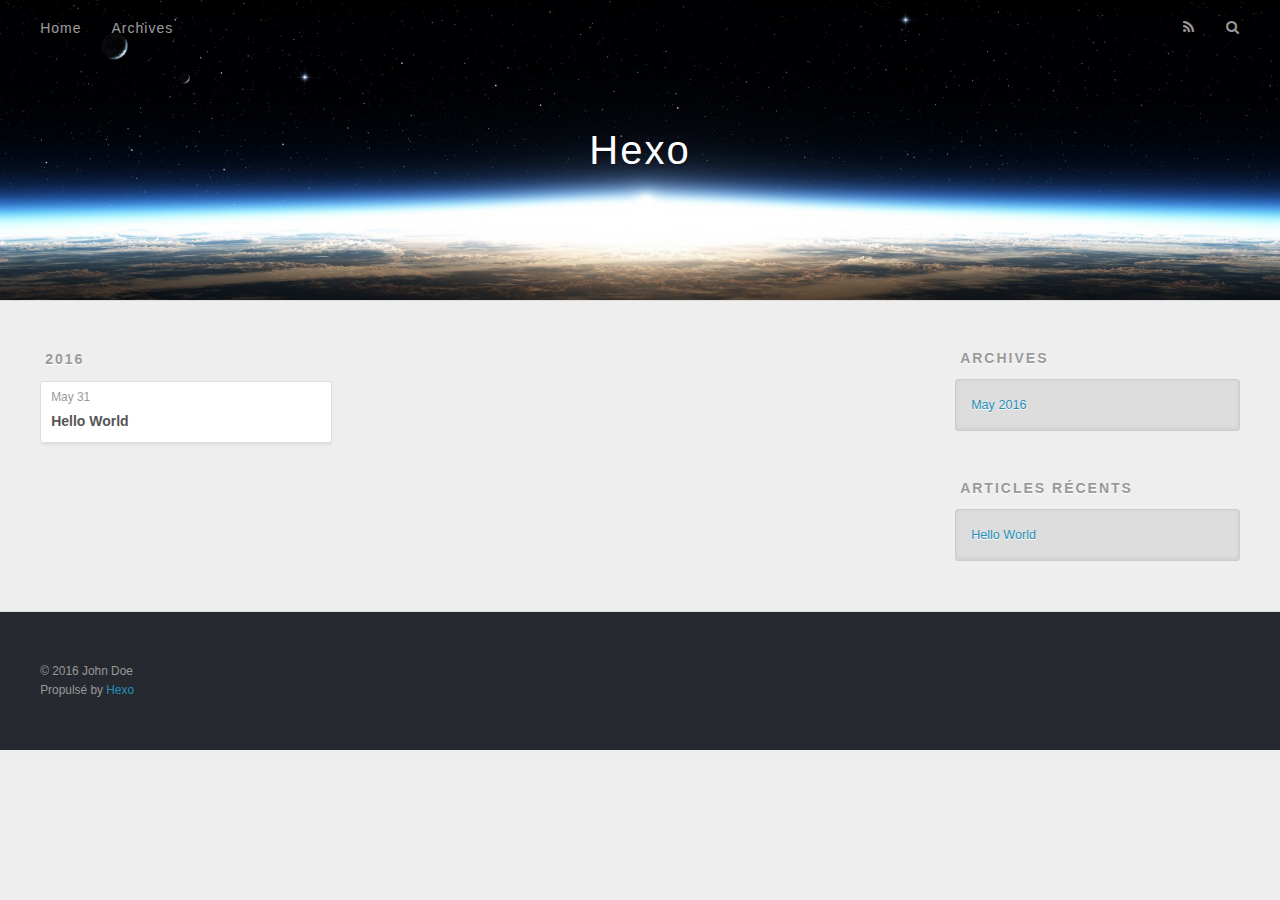
==== archives/index.html @ 03476de6 "Site updated: 2016-05-31 13:14:20" ====
<!DOCTYPE html>
<html>
<head>
  <meta charset="utf-8">
  
  <title>Archives | Hexo</title>
  <meta name="viewport" content="width=device-width, initial-scale=1, maximum-scale=1">
  <meta name="description">
<meta property="og:type" content="website">
<meta property="og:title" content="Hexo">
<meta property="og:url" content="http://yoursite.com/archives/index.html">
<meta property="og:site_name" content="Hexo">
<meta property="og:description">
<meta name="twitter:card" content="summary">
<meta name="twitter:title" content="Hexo">
<meta name="twitter:description">
  
    <link rel="alternate" href="/atom.xml" title="Hexo" type="application/atom+xml">
  
  
    <link rel="icon" href="/favicon.png">
  
  
    <link href="//fonts.googleapis.com/css?family=Source+Code+Pro" rel="stylesheet" type="text/css">
  
  <link rel="stylesheet" href="/css/style.css">
  

</head>

<body>
  <div id="container">
    <div id="wrap">
      <header id="header">
  <div id="banner"></div>
  <div id="header-outer" class="outer">
    <div id="header-title" class="inner">
      <h1 id="logo-wrap">
        <a href="/" id="logo">Hexo</a>
      </h1>
      
    </div>
    <div id="header-inner" class="inner">
      <nav id="main-nav">
        <a id="main-nav-toggle" class="nav-icon"></a>
        
          <a class="main-nav-link" href="/">Home</a>
        
          <a class="main-nav-link" href="/archives">Archives</a>
        
      </nav>
      <nav id="sub-nav">
        
          <a id="nav-rss-link" class="nav-icon" href="/atom.xml" title="Flux RSS"></a>
        
        <a id="nav-search-btn" class="nav-icon" title="Rechercher"></a>
      </nav>
      <div id="search-form-wrap">
        <form action="//google.com/search" method="get" accept-charset="UTF-8" class="search-form"><input type="search" name="q" results="0" class="search-form-input" placeholder="Search"><button type="submit" class="search-form-submit">&#xF002;</button><input type="hidden" name="sitesearch" value="http://yoursite.com"></form>
      </div>
    </div>
  </div>
</header>
      <div class="outer">
        <section id="main">
  
  
    
    
      
      
      <section class="archives-wrap">
        <div class="archive-year-wrap">
          <a href="/archives/2016" class="archive-year">2016</a>
        </div>
        <div class="archives">
    
    <article class="archive-article archive-type-post">
  <div class="archive-article-inner">
    <header class="archive-article-header">
      <a href="/2016/05/31/hello-world/" class="archive-article-date">
  <time datetime="2016-05-31T04:26:04.000Z" itemprop="datePublished">May 31</time>
</a>
      
  
    <h1 itemprop="name">
      <a class="archive-article-title" href="/2016/05/31/hello-world/">Hello World</a>
    </h1>
  

    </header>
  </div>
</article>
  
  
    </div></section>
  

</section>
        
          <aside id="sidebar">
  
    

  
    

  
    
  
    
  <div class="widget-wrap">
    <h3 class="widget-title">Archives</h3>
    <div class="widget">
      <ul class="archive-list"><li class="archive-list-item"><a class="archive-list-link" href="/archives/2016/05/">May 2016</a></li></ul>
    </div>
  </div>


  
    
  <div class="widget-wrap">
    <h3 class="widget-title">Articles récents</h3>
    <div class="widget">
      <ul>
        
          <li>
            <a href="/2016/05/31/hello-world/">Hello World</a>
          </li>
        
      </ul>
    </div>
  </div>

  
</aside>
        
      </div>
      <footer id="footer">
  
  <div class="outer">
    <div id="footer-info" class="inner">
      &copy; 2016 John Doe<br>
      Propulsé by <a href="http://hexo.io/" target="_blank">Hexo</a>
    </div>
  </div>
</footer>
    </div>
    <nav id="mobile-nav">
  
    <a href="/" class="mobile-nav-link">Home</a>
  
    <a href="/archives" class="mobile-nav-link">Archives</a>
  
</nav>
    

<script src="//ajax.googleapis.com/ajax/libs/jquery/2.0.3/jquery.min.js"></script>


  <link rel="stylesheet" href="/fancybox/jquery.fancybox.css">
  <script src="/fancybox/jquery.fancybox.pack.js"></script>


<script src="/js/script.js"></script>

  </div>
</body>
</html>
---- css/style.css ----
body {
  width: 100%;
}
body:before,
body:after {
  content: "";
  display: table;
}
body:after {
  clear: both;
}
html,
body,
div,
span,
applet,
object,
iframe,
h1,
h2,
h3,
h4,
h5,
h6,
p,
blockquote,
pre,
a,
abbr,
acronym,
address,
big,
cite,
code,
del,
dfn,
em,
img,
ins,
kbd,
q,
s,
samp,
small,
strike,
strong,
sub,
sup,
tt,
var,
dl,
dt,
dd,
ol,
ul,
li,
fieldset,
form,
label,
legend,
table,
caption,
tbody,
tfoot,
thead,
tr,
th,
td {
  margin: 0;
  padding: 0;
  border: 0;
  outline: 0;
  font-weight: inherit;
  font-style: inherit;
  font-family: inherit;
  font-size: 100%;
  vertical-align: baseline;
}
body {
  line-height: 1;
  color: #000;
  background: #fff;
}
ol,
ul {
  list-style: none;
}
table {
  border-collapse: separate;
  border-spacing: 0;
  vertical-align: middle;
}
caption,
th,
td {
  text-align: left;
  font-weight: normal;
  vertical-align: middle;
}
a img {
  border: none;
}
input,
button {
  margin: 0;
  padding: 0;
}
input::-moz-focus-inner,
button::-moz-focus-inner {
  border: 0;
  padding: 0;
}
@font-face {
  font-family: FontAwesome;
  font-style: normal;
  font-weight: normal;
  src: url("fonts/fontawesome-webfont.eot?v=#4.0.3");
  src: url("fonts/fontawesome-webfont.eot?#iefix&v=#4.0.3") format("embedded-opentype"), url("fonts/fontawesome-webfont.woff?v=#4.0.3") format("woff"), url("fonts/fontawesome-webfont.ttf?v=#4.0.3") format("truetype"), url("fonts/fontawesome-webfont.svg#fontawesomeregular?v=#4.0.3") format("svg");
}
html,
body,
#container {
  height: 100%;
}
body {
  background: #eee;
  font: 14px "Helvetica Neue", Helvetica, Arial, sans-serif;
  -webkit-text-size-adjust: 100%;
}
.outer {
  max-width: 1220px;
  margin: 0 auto;
  padding: 0 20px;
}
.outer:before,
.outer:after {
  content: "";
  display: table;
}
.outer:after {
  clear: both;
}
.inner {
  display: inline;
  float: left;
  width: 98.33333333333333%;
  margin: 0 0.833333333333333%;
}
.left,
.alignleft {
  float: left;
}
.right,
.alignright {
  float: right;
}
.clear {
  clear: both;
}
#container {
  position: relative;
}
.mobile-nav-on {
  overflow: hidden;
}
#wrap {
  height: 100%;
  width: 100%;
  position: absolute;
  top: 0;
  left: 0;
  -webkit-transition: 0.2s ease-out;
  -moz-transition: 0.2s ease-out;
  -ms-transition: 0.2s ease-out;
  transition: 0.2s ease-out;
  z-index: 1;
  background: #eee;
}
.mobile-nav-on #wrap {
  left: 280px;
}
@media screen and (min-width: 768px) {
  #main {
    display: inline;
    float: left;
    width: 73.33333333333333%;
    margin: 0 0.833333333333333%;
  }
}
.article-date,
.article-category-link,
.archive-year,
.widget-title {
  text-decoration: none;
  text-transform: uppercase;
  letter-spacing: 2px;
  color: #999;
  margin-bottom: 1em;
  margin-left: 5px;
  line-height: 1em;
  text-shadow: 0 1px #fff;
  font-weight: bold;
}
.article-inner,
.archive-article-inner {
  background: #fff;
  -webkit-box-shadow: 1px 2px 3px #ddd;
  box-shadow: 1px 2px 3px #ddd;
  border: 1px solid #ddd;
  -webkit-border-radius: 3px;
  border-radius: 3px;
}
.article-entry h1,
.widget h1 {
  font-size: 2em;
}
.article-entry h2,
.widget h2 {
  font-size: 1.5em;
}
.article-entry h3,
.widget h3 {
  font-size: 1.3em;
}
.article-entry h4,
.widget h4 {
  font-size: 1.2em;
}
.article-entry h5,
.widget h5 {
  font-size: 1em;
}
.article-entry h6,
.widget h6 {
  font-size: 1em;
  color: #999;
}
.article-entry hr,
.widget hr {
  border: 1px dashed #ddd;
}
.article-entry strong,
.widget strong {
  font-weight: bold;
}
.article-entry em,
.widget em,
.article-entry cite,
.widget cite {
  font-style: italic;
}
.article-entry sup,
.widget sup,
.article-entry sub,
.widget sub {
  font-size: 0.75em;
  line-height: 0;
  position: relative;
  vertical-align: baseline;
}
.article-entry sup,
.widget sup {
  top: -0.5em;
}
.article-entry sub,
.widget sub {
  bottom: -0.2em;
}
.article-entry small,
.widget small {
  font-size: 0.85em;
}
.article-entry acronym,
.widget acronym,
.article-entry abbr,
.widget abbr {
  border-bottom: 1px dotted;
}
.article-entry ul,
.widget ul,
.article-entry ol,
.widget ol,
.article-entry dl,
.widget dl {
  margin: 0 20px;
  line-height: 1.6em;
}
.article-entry ul ul,
.widget ul ul,
.article-entry ol ul,
.widget ol ul,
.article-entry ul ol,
.widget ul ol,
.article-entry ol ol,
.widget ol ol {
  margin-top: 0;
  margin-bottom: 0;
}
.article-entry ul,
.widget ul {
  list-style: disc;
}
.article-entry ol,
.widget ol {
  list-style: decimal;
}
.article-entry dt,
.widget dt {
  font-weight: bold;
}
#header {
  height: 300px;
  position: relative;
  border-bottom: 1px solid #ddd;
}
#header:before,
#header:after {
  content: "";
  position: absolute;
  left: 0;
  right: 0;
  height: 40px;
}
#header:before {
  top: 0;
  background: -webkit-linear-gradient(rgba(0,0,0,0.2), transparent);
  background: -moz-linear-gradient(rgba(0,0,0,0.2), transparent);
  background: -ms-linear-gradient(rgba(0,0,0,0.2), transparent);
  background: linear-gradient(rgba(0,0,0,0.2), transparent);
}
#header:after {
  bottom: 0;
  background: -webkit-linear-gradient(transparent, rgba(0,0,0,0.2));
  background: -moz-linear-gradient(transparent, rgba(0,0,0,0.2));
  background: -ms-linear-gradient(transparent, rgba(0,0,0,0.2));
  background: linear-gradient(transparent, rgba(0,0,0,0.2));
}
#header-outer {
  height: 100%;
  position: relative;
}
#header-inner {
  position: relative;
  overflow: hidden;
}
#banner {
  position: absolute;
  top: 0;
  left: 0;
  width: 100%;
  height: 100%;
  background: url("images/banner.jpg") center #000;
  -webkit-background-size: cover;
  -moz-background-size: cover;
  background-size: cover;
  z-index: -1;
}
#header-title {
  text-align: center;
  height: 40px;
  position: absolute;
  top: 50%;
  left: 0;
  margin-top: -20px;
}
#logo,
#subtitle {
  text-decoration: none;
  color: #fff;
  font-weight: 300;
  text-shadow: 0 1px 4px rgba(0,0,0,0.3);
}
#logo {
  font-size: 40px;
  line-height: 40px;
  letter-spacing: 2px;
}
#subtitle {
  font-size: 16px;
  line-height: 16px;
  letter-spacing: 1px;
}
#subtitle-wrap {
  margin-top: 16px;
}
#main-nav {
  float: left;
  margin-left: -15px;
}
.nav-icon,
.main-nav-link {
  float: left;
  color: #fff;
  opacity: 0.6;
  text-decoration: none;
  text-shadow: 0 1px rgba(0,0,0,0.2);
  -webkit-transition: opacity 0.2s;
  -moz-transition: opacity 0.2s;
  -ms-transition: opacity 0.2s;
  transition: opacity 0.2s;
  display: block;
  padding: 20px 15px;
}
.nav-icon:hover,
.main-nav-link:hover {
  opacity: 1;
}
.nav-icon {
  font-family: FontAwesome;
  text-align: center;
  font-size: 14px;
  width: 14px;
  height: 14px;
  padding: 20px 15px;
  position: relative;
  cursor: pointer;
}
.main-nav-link {
  font-weight: 300;
  letter-spacing: 1px;
}
@media screen and (max-width: 479px) {
  .main-nav-link {
    display: none;
  }
}
#main-nav-toggle {
  display: none;
}
#main-nav-toggle:before {
  content: "\f0c9";
}
@media screen and (max-width: 479px) {
  #main-nav-toggle {
    display: block;
  }
}
#sub-nav {
  float: right;
  margin-right: -15px;
}
#nav-rss-link:before {
  content: "\f09e";
}
#nav-search-btn:before {
  content: "\f002";
}
#search-form-wrap {
  position: absolute;
  top: 15px;
  width: 150px;
  height: 30px;
  right: -150px;
  opacity: 0;
  -webkit-transition: 0.2s ease-out;
  -moz-transition: 0.2s ease-out;
  -ms-transition: 0.2s ease-out;
  transition: 0.2s ease-out;
}
#search-form-wrap.on {
  opacity: 1;
  right: 0;
}
@media screen and (max-width: 479px) {
  #search-form-wrap {
    width: 100%;
    right: -100%;
  }
}
.search-form {
  position: absolute;
  top: 0;
  left: 0;
  right: 0;
  background: #fff;
  padding: 5px 15px;
  -webkit-border-radius: 15px;
  border-radius: 15px;
  -webkit-box-shadow: 0 0 10px rgba(0,0,0,0.3);
  box-shadow: 0 0 10px rgba(0,0,0,0.3);
}
.search-form-input {
  border: none;
  background: none;
  color: #555;
  width: 100%;
  font: 13px "Helvetica Neue", Helvetica, Arial, sans-serif;
  outline: none;
}
.search-form-input::-webkit-search-results-decoration,
.search-form-input::-webkit-search-cancel-button {
  -webkit-appearance: none;
}
.search-form-submit {
  position: absolute;
  top: 50%;
  right: 10px;
  margin-top: -7px;
  font: 13px FontAwesome;
  border: none;
  background: none;
  color: #bbb;
  cursor: pointer;
}
.search-form-submit:hover,
.search-form-submit:focus {
  color: #777;
}
.article {
  margin: 50px 0;
}
.article-inner {
  overflow: hidden;
}
.article-meta:before,
.article-meta:after {
  content: "";
  display: table;
}
.article-meta:after {
  clear: both;
}
.article-date {
  float: left;
}
.article-category {
  float: left;
  line-height: 1em;
  color: #ccc;
  text-shadow: 0 1px #fff;
  margin-left: 8px;
}
.article-category:before {
  content: "\2022";
}
.article-category-link {
  margin: 0 12px 1em;
}
.article-header {
  padding: 20px 20px 0;
}
.article-title {
  text-decoration: none;
  font-size: 2em;
  font-weight: bold;
  color: #555;
  line-height: 1.1em;
  -webkit-transition: color 0.2s;
  -moz-transition: color 0.2s;
  -ms-transition: color 0.2s;
  transition: color 0.2s;
}
a.article-title:hover {
  color: #258fb8;
}
.article-entry {
  color: #555;
  padding: 0 20px;
}
.article-entry:before,
.article-entry:after {
  content: "";
  display: table;
}
.article-entry:after {
  clear: both;
}
.article-entry p,
.article-entry table {
  line-height: 1.6em;
  margin: 1.6em 0;
}
.article-entry h1,
.article-entry h2,
.article-entry h3,
.article-entry h4,
.article-entry h5,
.article-entry h6 {
  font-weight: bold;
}
.article-entry h1,
.article-entry h2,
.article-entry h3,
.article-entry h4,
.article-entry h5,
.article-entry h6 {
  line-height: 1.1em;
  margin: 1.1em 0;
}
.article-entry a {
  color: #258fb8;
  text-decoration: none;
}
.article-entry a:hover {
  text-decoration: underline;
}
.article-entry ul,
.article-entry ol,
.article-entry dl {
  margin-top: 1.6em;
  margin-bottom: 1.6em;
}
.article-entry img,
.article-entry video {
  max-width: 100%;
  height: auto;
  display: block;
  margin: auto;
}
.article-entry iframe {
  border: none;
}
.article-entry table {
  width: 100%;
  border-collapse: collapse;
  border-spacing: 0;
}
.article-entry th {
  font-weight: bold;
  border-bottom: 3px solid #ddd;
  padding-bottom: 0.5em;
}
.article-entry td {
  border-bottom: 1px solid #ddd;
  padding: 10px 0;
}
.article-entry blockquote {
  font-family: Georgia, "Times New Roman", serif;
  font-size: 1.4em;
  margin: 1.6em 20px;
  text-align: center;
}
.article-entry blockquote footer {
  font-size: 14px;
  margin: 1.6em 0;
  font-family: "Helvetica Neue", Helvetica, Arial, sans-serif;
}
.article-entry blockquote footer cite:before {
  content: "—";
  padding: 0 0.5em;
}
.article-entry .pullquote {
  text-align: left;
  width: 45%;
  margin: 0;
}
.article-entry .pullquote.left {
  margin-left: 0.5em;
  margin-right: 1em;
}
.article-entry .pullquote.right {
  margin-right: 0.5em;
  margin-left: 1em;
}
.article-entry .caption {
  color: #999;
  display: block;
  font-size: 0.9em;
  margin-top: 0.5em;
  position: relative;
  text-align: center;
}
.article-entry .video-container {
  position: relative;
  padding-top: 56.25%;
  height: 0;
  overflow: hidden;
}
.article-entry .video-container iframe,
.article-entry .video-container object,
.article-entry .video-container embed {
  position: absolute;
  top: 0;
  left: 0;
  width: 100%;
  height: 100%;
  margin-top: 0;
}
.article-more-link a {
  display: inline-block;
  line-height: 1em;
  padding: 6px 15px;
  -webkit-border-radius: 15px;
  border-radius: 15px;
  background: #eee;
  color: #999;
  text-shadow: 0 1px #fff;
  text-decoration: none;
}
.article-more-link a:hover {
  background: #258fb8;
  color: #fff;
  text-decoration: none;
  text-shadow: 0 1px #1e7293;
}
.article-footer {
  font-size: 0.85em;
  line-height: 1.6em;
  border-top: 1px solid #ddd;
  padding-top: 1.6em;
  margin: 0 20px 20px;
}
.article-footer:before,
.article-footer:after {
  content: "";
  display: table;
}
.article-footer:after {
  clear: both;
}
.article-footer a {
  color: #999;
  text-decoration: none;
}
.article-footer a:hover {
  color: #555;
}
.article-tag-list-item {
  float: left;
  margin-right: 10px;
}
.article-tag-list-link:before {
  content: "#";
}
.article-comment-link {
  float: right;
}
.article-comment-link:before {
  content: "\f075";
  font-family: FontAwesome;
  padding-right: 8px;
}
.article-share-link {
  cursor: pointer;
  float: right;
  margin-left: 20px;
}
.article-share-link:before {
  content: "\f064";
  font-family: FontAwesome;
  padding-right: 6px;
}
#article-nav {
  position: relative;
}
#article-nav:before,
#article-nav:after {
  content: "";
  display: table;
}
#article-nav:after {
  clear: both;
}
@media screen and (min-width: 768px) {
  #article-nav {
    margin: 50px 0;
  }
  #article-nav:before {
    width: 8px;
    height: 8px;
    position: absolute;
    top: 50%;
    left: 50%;
    margin-top: -4px;
    margin-left: -4px;
    content: "";
    -webkit-border-radius: 50%;
    border-radius: 50%;
    background: #ddd;
    -webkit-box-shadow: 0 1px 2px #fff;
    box-shadow: 0 1px 2px #fff;
  }
}
.article-nav-link-wrap {
  text-decoration: none;
  text-shadow: 0 1px #fff;
  color: #999;
  -webkit-box-sizing: border-box;
  -moz-box-sizing: border-box;
  box-sizing: border-box;
  margin-top: 50px;
  text-align: center;
  display: block;
}
.article-nav-link-wrap:hover {
  color: #555;
}
@media screen and (min-width: 768px) {
  .article-nav-link-wrap {
    width: 50%;
    margin-top: 0;
  }
}
@media screen and (min-width: 768px) {
  #article-nav-newer {
    float: left;
    text-align: right;
    padding-right: 20px;
  }
}
@media screen and (min-width: 768px) {
  #article-nav-older {
    float: right;
    text-align: left;
    padding-left: 20px;
  }
}
.article-nav-caption {
  text-transform: uppercase;
  letter-spacing: 2px;
  color: #ddd;
  line-height: 1em;
  font-weight: bold;
}
#article-nav-newer .article-nav-caption {
  margin-right: -2px;
}
.article-nav-title {
  font-size: 0.85em;
  line-height: 1.6em;
  margin-top: 0.5em;
}
.article-share-box {
  position: absolute;
  display: none;
  background: #fff;
  -webkit-box-shadow: 1px 2px 10px rgba(0,0,0,0.2);
  box-shadow: 1px 2px 10px rgba(0,0,0,0.2);
  -webkit-border-radius: 3px;
  border-radius: 3px;
  margin-left: -145px;
  overflow: hidden;
  z-index: 1;
}
.article-share-box.on {
  display: block;
}
.article-share-input {
  width: 100%;
  background: none;
  -webkit-box-sizing: border-box;
  -moz-box-sizing: border-box;
  box-sizing: border-box;
  font: 14px "Helvetica Neue", Helvetica, Arial, sans-serif;
  padding: 0 15px;
  color: #555;
  outline: none;
  border: 1px solid #ddd;
  -webkit-border-radius: 3px 3px 0 0;
  border-radius: 3px 3px 0 0;
  height: 36px;
  line-height: 36px;
}
.article-share-links {
  background: #eee;
}
.article-share-links:before,
.article-share-links:after {
  content: "";
  display: table;
}
.article-share-links:after {
  clear: both;
}
.article-share-twitter,
.article-share-facebook,
.article-share-pinterest,
.article-share-google {
  width: 50px;
  height: 36px;
  display: block;
  float: left;
  position: relative;
  color: #999;
  text-shadow: 0 1px #fff;
}
.article-share-twitter:before,
.article-share-facebook:before,
.article-share-pinterest:before,
.article-share-google:before {
  font-size: 20px;
  font-family: FontAwesome;
  width: 20px;
  height: 20px;
  position: absolute;
  top: 50%;
  left: 50%;
  margin-top: -10px;
  margin-left: -10px;
  text-align: center;
}
.article-share-twitter:hover,
.article-share-facebook:hover,
.article-share-pinterest:hover,
.article-share-google:hover {
  color: #fff;
}
.article-share-twitter:before {
  content: "\f099";
}
.article-share-twitter:hover {
  background: #00aced;
  text-shadow: 0 1px #008abe;
}
.article-share-facebook:before {
  content: "\f09a";
}
.article-share-facebook:hover {
  background: #3b5998;
  text-shadow: 0 1px #2f477a;
}
.article-share-pinterest:before {
  content: "\f0d2";
}
.article-share-pinterest:hover {
  background: #cb2027;
  text-shadow: 0 1px #a21a1f;
}
.article-share-google:before {
  content: "\f0d5";
}
.article-share-google:hover {
  background: #dd4b39;
  text-shadow: 0 1px #be3221;
}
.article-gallery {
  background: #000;
  position: relative;
}
.article-gallery-photos {
  position: relative;
  overflow: hidden;
}
.article-gallery-img {
  display: none;
  max-width: 100%;
}
.article-gallery-img:first-child {
  display: block;
}
.article-gallery-img.loaded {
  position: absolute;
  display: block;
}
.article-gallery-img img {
  display: block;
  max-width: 100%;
  margin: 0 auto;
}
#comments {
  background: #fff;
  -webkit-box-shadow: 1px 2px 3px #ddd;
  box-shadow: 1px 2px 3px #ddd;
  padding: 20px;
  border: 1px solid #ddd;
  -webkit-border-radius: 3px;
  border-radius: 3px;
  margin: 50px 0;
}
#comments a {
  color: #258fb8;
}
.archives-wrap {
  margin: 50px 0;
}
.archives:before,
.archives:after {
  content: "";
  display: table;
}
.archives:after {
  clear: both;
}
.archive-year-wrap {
  margin-bottom: 1em;
}
.archives {
  -webkit-column-gap: 10px;
  -moz-column-gap: 10px;
  column-gap: 10px;
}
@media screen and (min-width: 480px) and (max-width: 767px) {
  .archives {
    -webkit-column-count: 2;
    -moz-column-count: 2;
    column-count: 2;
  }
}
@media screen and (min-width: 768px) {
  .archives {
    -webkit-column-count: 3;
    -moz-column-count: 3;
    column-count: 3;
  }
}
.archive-article {
  -webkit-column-break-inside: avoid;
  page-break-inside: avoid;
  overflow: hidden;
  break-inside: avoid-column;
}
.archive-article-inner {
  padding: 10px;
  margin-bottom: 15px;
}
.archive-article-title {
  text-decoration: none;
  font-weight: bold;
  color: #555;
  -webkit-transition: color 0.2s;
  -moz-transition: color 0.2s;
  -ms-transition: color 0.2s;
  transition: color 0.2s;
  line-height: 1.6em;
}
.archive-article-title:hover {
  color: #258fb8;
}
.archive-article-footer {
  margin-top: 1em;
}
.archive-article-date {
  color: #999;
  text-decoration: none;
  font-size: 0.85em;
  line-height: 1em;
  margin-bottom: 0.5em;
  display: block;
}
#page-nav {
  margin: 50px auto;
  background: #fff;
  -webkit-box-shadow: 1px 2px 3px #ddd;
  box-shadow: 1px 2px 3px #ddd;
  border: 1px solid #ddd;
  -webkit-border-radius: 3px;
  border-radius: 3px;
  text-align: center;
  color: #999;
  overflow: hidden;
}
#page-nav:before,
#page-nav:after {
  content: "";
  display: table;
}
#page-nav:after {
  clear: both;
}
#page-nav a,
#page-nav span {
  padding: 10px 20px;
  line-height: 1;
  height: 2ex;
}
#page-nav a {
  color: #999;
  text-decoration: none;
}
#page-nav a:hover {
  background: #999;
  color: #fff;
}
#page-nav .prev {
  float: left;
}
#page-nav .next {
  float: right;
}
#page-nav .page-number {
  display: inline-block;
}
@media screen and (max-width: 479px) {
  #page-nav .page-number {
    display: none;
  }
}
#page-nav .current {
  color: #555;
  font-weight: bold;
}
#page-nav .space {
  color: #ddd;
}
#footer {
  background: #262a30;
  padding: 50px 0;
  border-top: 1px solid #ddd;
  color: #999;
}
#footer a {
  color: #258fb8;
  text-decoration: none;
}
#footer a:hover {
  text-decoration: underline;
}
#footer-info {
  line-height: 1.6em;
  font-size: 0.85em;
}
.article-entry pre,
.article-entry .highlight {
  background: #2d2d2d;
  margin: 0 -20px;
  padding: 15px 20px;
  border-style: solid;
  border-color: #ddd;
  border-width: 1px 0;
  overflow: auto;
  color: #ccc;
  line-height: 22.400000000000002px;
}
.article-entry .highlight .gutter pre,
.article-entry .gist .gist-file .gist-data .line-numbers {
  color: #666;
  font-size: 0.85em;
}
.article-entry pre,
.article-entry code {
  font-family: "Source Code Pro", Consolas, Monaco, Menlo, Consolas, monospace;
}
.article-entry code {
  background: #eee;
  text-shadow: 0 1px #fff;
  padding: 0 0.3em;
}
.article-entry pre code {
  background: none;
  text-shadow: none;
  padding: 0;
}
.article-entry .highlight pre {
  border: none;
  margin: 0;
  padding: 0;
}
.article-entry .highlight table {
  margin: 0;
  width: auto;
}
.article-entry .highlight td {
  border: none;
  padding: 0;
}
.article-entry .highlight figcaption {
  font-size: 0.85em;
  color: #999;
  line-height: 1em;
  margin-bottom: 1em;
}
.article-entry .highlight figcaption:before,
.article-entry .highlight figcaption:after {
  content: "";
  display: table;
}
.article-entry .highlight figcaption:after {
  clear: both;
}
.article-entry .highlight figcaption a {
  float: right;
}
.article-entry .highlight .gutter pre {
  text-align: right;
  padding-right: 20px;
}
.article-entry .highlight .line {
  height: 22.400000000000002px;
}
.article-entry .highlight .line.marked {
  background: #515151;
}
.article-entry .gist {
  margin: 0 -20px;
  border-style: solid;
  border-color: #ddd;
  border-width: 1px 0;
  background: #2d2d2d;
  padding: 15px 20px 15px 0;
}
.article-entry .gist .gist-file {
  border: none;
  font-family: "Source Code Pro", Consolas, Monaco, Menlo, Consolas, monospace;
  margin: 0;
}
.article-entry .gist .gist-file .gist-data {
  background: none;
  border: none;
}
.article-entry .gist .gist-file .gist-data .line-numbers {
  background: none;
  border: none;
  padding: 0 20px 0 0;
}
.article-entry .gist .gist-file .gist-data .line-data {
  padding: 0 !important;
}
.article-entry .gist .gist-file .highlight {
  margin: 0;
  padding: 0;
  border: none;
}
.article-entry .gist .gist-file .gist-meta {
  background: #2d2d2d;
  color: #999;
  font: 0.85em "Helvetica Neue", Helvetica, Arial, sans-serif;
  text-shadow: 0 0;
  padding: 0;
  margin-top: 1em;
  margin-left: 20px;
}
.article-entry .gist .gist-file .gist-meta a {
  color: #258fb8;
  font-weight: normal;
}
.article-entry .gist .gist-file .gist-meta a:hover {
  text-decoration: underline;
}
pre .comment,
pre .title {
  color: #999;
}
pre .variable,
pre .attribute,
pre .tag,
pre .regexp,
pre .ruby .constant,
pre .xml .tag .title,
pre .xml .pi,
pre .xml .doctype,
pre .html .doctype,
pre .css .id,
pre .css .class,
pre .css .pseudo {
  color: #f2777a;
}
pre .number,
pre .preprocessor,
pre .built_in,
pre .literal,
pre .params,
pre .constant {
  color: #f99157;
}
pre .class,
pre .ruby .class .title,
pre .css .rules .attribute {
  color: #9c9;
}
pre .string,
pre .value,
pre .inheritance,
pre .header,
pre .ruby .symbol,
pre .xml .cdata {
  color: #9c9;
}
pre .css .hexcolor {
  color: #6cc;
}
pre .function,
pre .python .decorator,
pre .python .title,
pre .ruby .function .title,
pre .ruby .title .keyword,
pre .perl .sub,
pre .javascript .title,
pre .coffeescript .title {
  color: #69c;
}
pre .keyword,
pre .javascript .function {
  color: #c9c;
}
@media screen and (max-width: 479px) {
  #mobile-nav {
    position: absolute;
    top: 0;
    left: 0;
    width: 280px;
    height: 100%;
    background: #191919;
    border-right: 1px solid #fff;
  }
}
@media screen and (max-width: 479px) {
  .mobile-nav-link {
    display: block;
    color: #999;
    text-decoration: none;
    padding: 15px 20px;
    font-weight: bold;
  }
  .mobile-nav-link:hover {
    color: #fff;
  }
}
@media screen and (min-width: 768px) {
  #sidebar {
    display: inline;
    float: left;
    width: 23.333333333333332%;
    margin: 0 0.833333333333333%;
  }
}
.widget-wrap {
  margin: 50px 0;
}
.widget {
  color: #777;
  text-shadow: 0 1px #fff;
  background: #ddd;
  -webkit-box-shadow: 0 -1px 4px #ccc inset;
  box-shadow: 0 -1px 4px #ccc inset;
  border: 1px solid #ccc;
  padding: 15px;
  -webkit-border-radius: 3px;
  border-radius: 3px;
}
.widget a {
  color: #258fb8;
  text-decoration: none;
}
.widget a:hover {
  text-decoration: underline;
}
.widget ul ul,
.widget ol ul,
.widget dl ul,
.widget ul ol,
.widget ol ol,
.widget dl ol,
.widget ul dl,
.widget ol dl,
.widget dl dl {
  margin-left: 15px;
  list-style: disc;
}
.widget {
  line-height: 1.6em;
  word-wrap: break-word;
  font-size: 0.9em;
}
.widget ul,
.widget ol {
  list-style: none;
  margin: 0;
}
.widget ul ul,
.widget ol ul,
.widget ul ol,
.widget ol ol {
  margin: 0 20px;
}
.widget ul ul,
.widget ol ul {
  list-style: disc;
}
.widget ul ol,
.widget ol ol {
  list-style: decimal;
}
.category-list-count,
.tag-list-count,
.archive-list-count {
  padding-left: 5px;
  color: #999;
  font-size: 0.85em;
}
.category-list-count:before,
.tag-list-count:before,
.archive-list-count:before {
  content: "(";
}
.category-list-count:after,
.tag-list-count:after,
.archive-list-count:after {
  content: ")";
}
.tagcloud a {
  margin-right: 5px;
  display: inline-block;
}
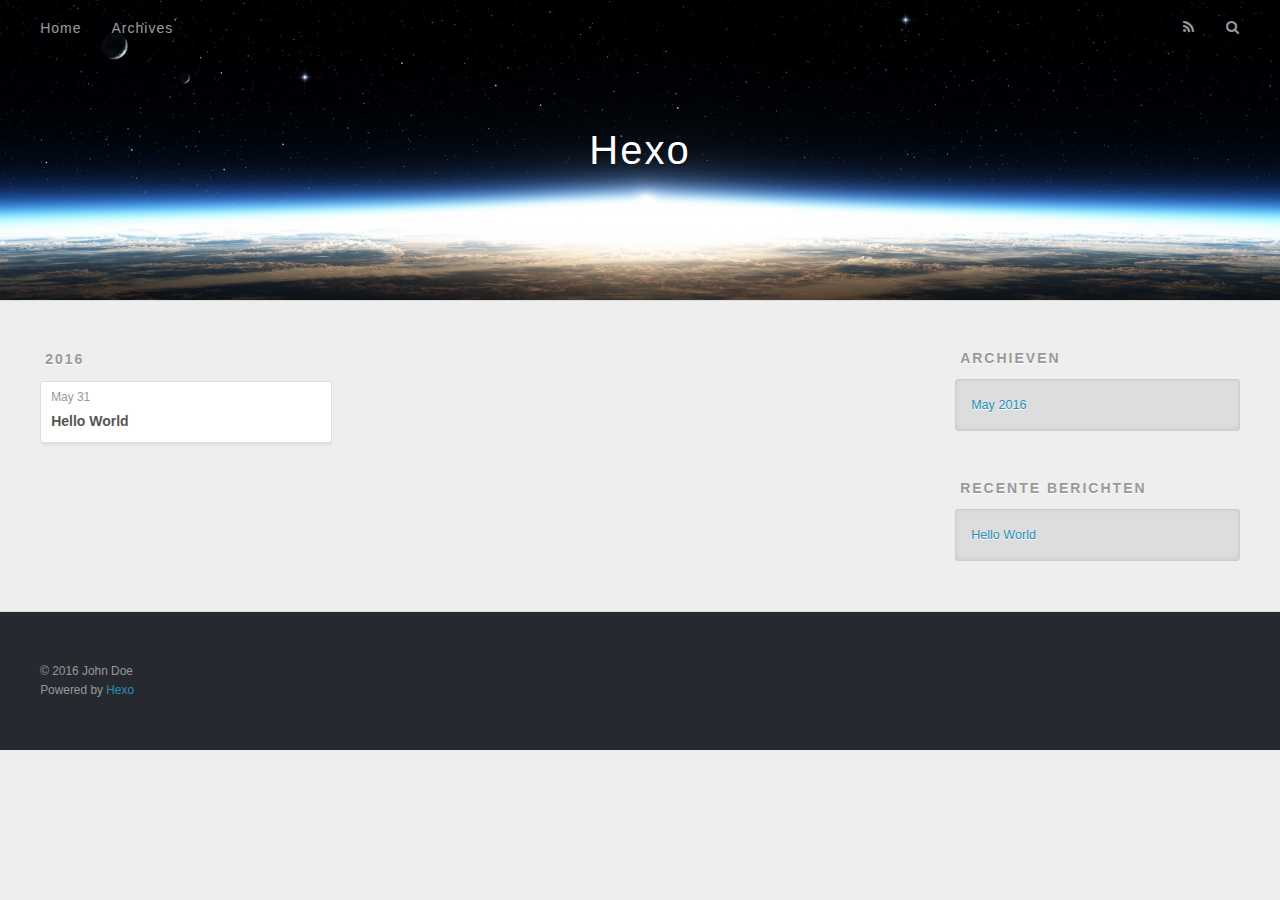
==== commit 16200ee0: "Site updated: 2016-05-31 13:30:40" ====
--- a/archives/index.html
+++ b/archives/index.html
@@ -3,7 +3,7 @@
 <head>
   <meta charset="utf-8">
   
-  <title>Archives | Hexo</title>
+  <title>Archieven | Hexo</title>
   <meta name="viewport" content="width=device-width, initial-scale=1, maximum-scale=1">
   <meta name="description">
 <meta property="og:type" content="website">
@@ -51,9 +51,9 @@
       </nav>
       <nav id="sub-nav">
         
-          <a id="nav-rss-link" class="nav-icon" href="/atom.xml" title="Flux RSS"></a>
+          <a id="nav-rss-link" class="nav-icon" href="/atom.xml" title="RSS Feed"></a>
         
-        <a id="nav-search-btn" class="nav-icon" title="Rechercher"></a>
+        <a id="nav-search-btn" class="nav-icon" title="Zoeken"></a>
       </nav>
       <div id="search-form-wrap">
         <form action="//google.com/search" method="get" accept-charset="UTF-8" class="search-form"><input type="search" name="q" results="0" class="search-form-input" placeholder="Search"><button type="submit" class="search-form-submit">&#xF002;</button><input type="hidden" name="sitesearch" value="http://yoursite.com"></form>
@@ -110,7 +110,7 @@
   
     
   <div class="widget-wrap">
-    <h3 class="widget-title">Archives</h3>
+    <h3 class="widget-title">Archieven</h3>
     <div class="widget">
       <ul class="archive-list"><li class="archive-list-item"><a class="archive-list-link" href="/archives/2016/05/">May 2016</a></li></ul>
     </div>
@@ -120,7 +120,7 @@
   
     
   <div class="widget-wrap">
-    <h3 class="widget-title">Articles récents</h3>
+    <h3 class="widget-title">Recente berichten</h3>
     <div class="widget">
       <ul>
         
@@ -141,7 +141,7 @@
   <div class="outer">
     <div id="footer-info" class="inner">
       &copy; 2016 John Doe<br>
-      Propulsé by <a href="http://hexo.io/" target="_blank">Hexo</a>
+      Powered by <a href="http://hexo.io/" target="_blank">Hexo</a>
     </div>
   </div>
 </footer>
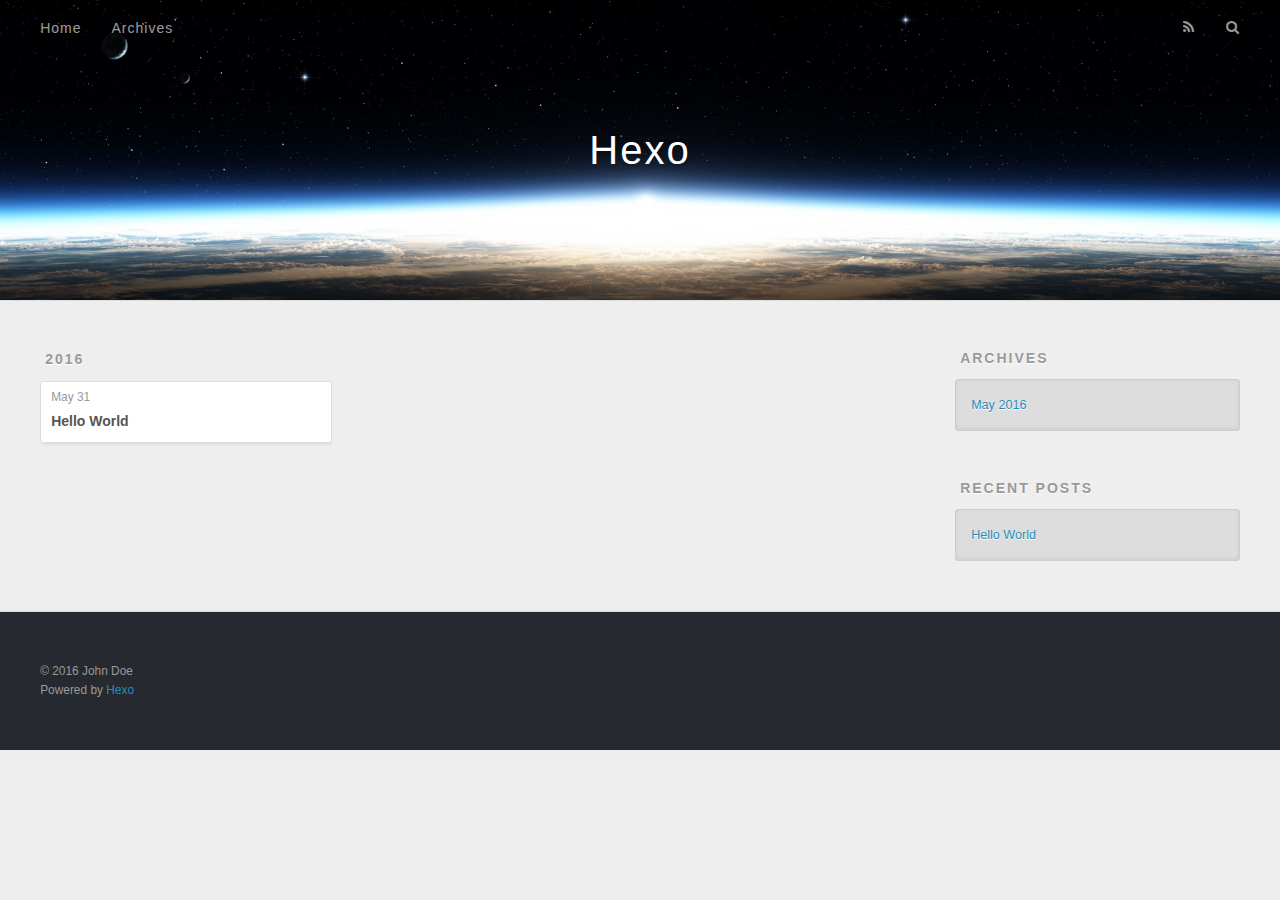
==== commit 5721152b: "Site updated: 2016-05-31 15:27:15" ====
--- a/archives/index.html
+++ b/archives/index.html
@@ -3,7 +3,7 @@
 <head>
   <meta charset="utf-8">
   
-  <title>Archieven | Hexo</title>
+  <title>Archives | Hexo</title>
   <meta name="viewport" content="width=device-width, initial-scale=1, maximum-scale=1">
   <meta name="description">
 <meta property="og:type" content="website">
@@ -53,7 +53,7 @@
         
           <a id="nav-rss-link" class="nav-icon" href="/atom.xml" title="RSS Feed"></a>
         
-        <a id="nav-search-btn" class="nav-icon" title="Zoeken"></a>
+        <a id="nav-search-btn" class="nav-icon" title="Search"></a>
       </nav>
       <div id="search-form-wrap">
         <form action="//google.com/search" method="get" accept-charset="UTF-8" class="search-form"><input type="search" name="q" results="0" class="search-form-input" placeholder="Search"><button type="submit" class="search-form-submit">&#xF002;</button><input type="hidden" name="sitesearch" value="http://yoursite.com"></form>
@@ -110,7 +110,7 @@
   
     
   <div class="widget-wrap">
-    <h3 class="widget-title">Archieven</h3>
+    <h3 class="widget-title">Archives</h3>
     <div class="widget">
       <ul class="archive-list"><li class="archive-list-item"><a class="archive-list-link" href="/archives/2016/05/">May 2016</a></li></ul>
     </div>
@@ -120,7 +120,7 @@
   
     
   <div class="widget-wrap">
-    <h3 class="widget-title">Recente berichten</h3>
+    <h3 class="widget-title">Recent Posts</h3>
     <div class="widget">
       <ul>
         
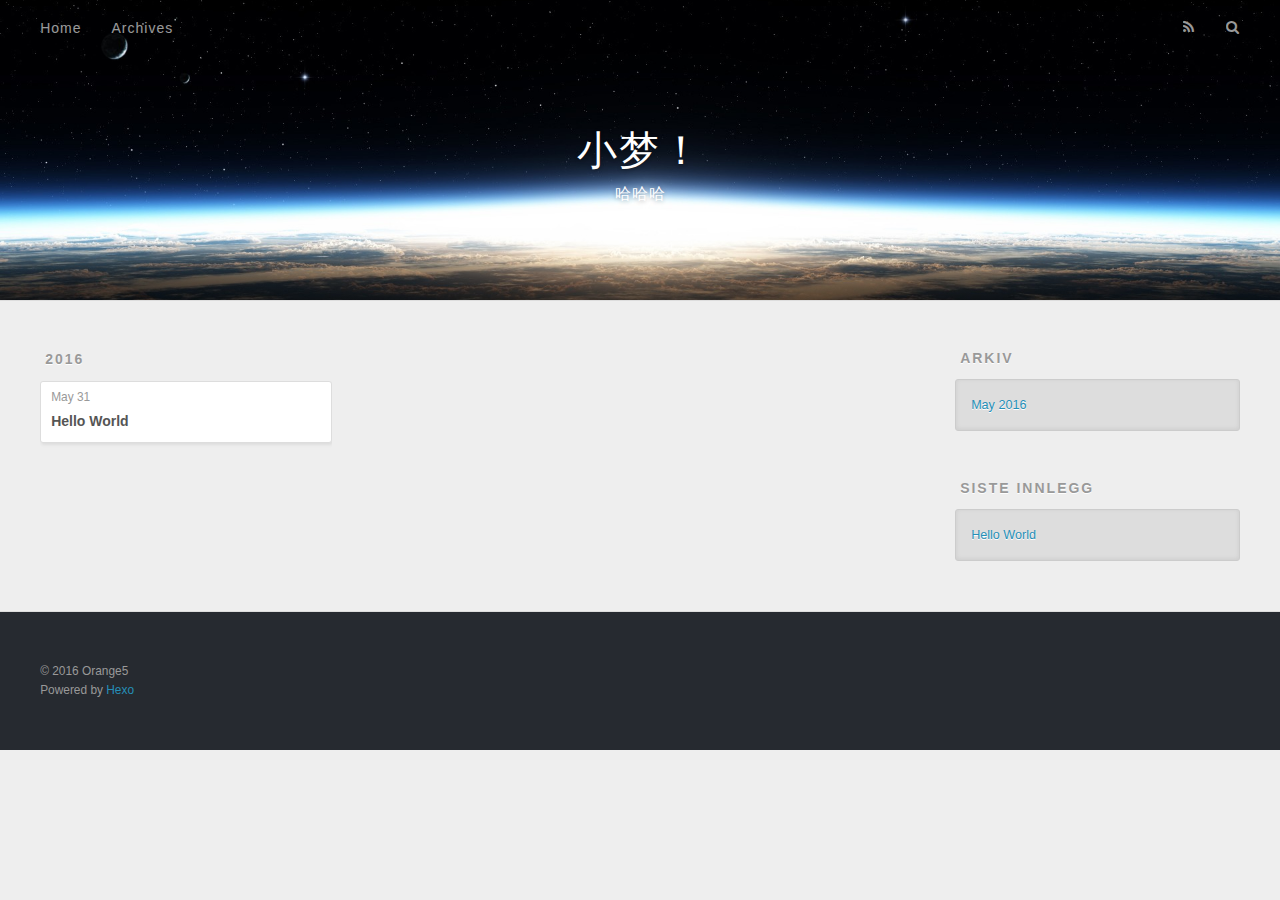
==== commit 6b1f805a: "Site updated: 2016-05-31 16:54:58" ====
--- a/archives/index.html
+++ b/archives/index.html
@@ -3,19 +3,19 @@
 <head>
   <meta charset="utf-8">
   
-  <title>Archives | Hexo</title>
+  <title>Arkiv | 小梦！</title>
   <meta name="viewport" content="width=device-width, initial-scale=1, maximum-scale=1">
-  <meta name="description">
+  <meta name="description" content="啦啦啦">
 <meta property="og:type" content="website">
-<meta property="og:title" content="Hexo">
+<meta property="og:title" content="小梦！">
 <meta property="og:url" content="http://yoursite.com/archives/index.html">
-<meta property="og:site_name" content="Hexo">
-<meta property="og:description">
+<meta property="og:site_name" content="小梦！">
+<meta property="og:description" content="啦啦啦">
 <meta name="twitter:card" content="summary">
-<meta name="twitter:title" content="Hexo">
-<meta name="twitter:description">
+<meta name="twitter:title" content="小梦！">
+<meta name="twitter:description" content="啦啦啦">
   
-    <link rel="alternate" href="/atom.xml" title="Hexo" type="application/atom+xml">
+    <link rel="alternate" href="/atom.xml" title="小梦！" type="application/atom+xml">
   
   
     <link rel="icon" href="/favicon.png">
@@ -36,8 +36,12 @@
   <div id="header-outer" class="outer">
     <div id="header-title" class="inner">
       <h1 id="logo-wrap">
-        <a href="/" id="logo">Hexo</a>
+        <a href="/" id="logo">小梦！</a>
       </h1>
+      
+        <h2 id="subtitle-wrap">
+          <a href="/" id="subtitle">哈哈哈</a>
+        </h2>
       
     </div>
     <div id="header-inner" class="inner">
@@ -53,7 +57,7 @@
         
           <a id="nav-rss-link" class="nav-icon" href="/atom.xml" title="RSS Feed"></a>
         
-        <a id="nav-search-btn" class="nav-icon" title="Search"></a>
+        <a id="nav-search-btn" class="nav-icon" title="Søk"></a>
       </nav>
       <div id="search-form-wrap">
         <form action="//google.com/search" method="get" accept-charset="UTF-8" class="search-form"><input type="search" name="q" results="0" class="search-form-input" placeholder="Search"><button type="submit" class="search-form-submit">&#xF002;</button><input type="hidden" name="sitesearch" value="http://yoursite.com"></form>
@@ -110,7 +114,7 @@
   
     
   <div class="widget-wrap">
-    <h3 class="widget-title">Archives</h3>
+    <h3 class="widget-title">Arkiv</h3>
     <div class="widget">
       <ul class="archive-list"><li class="archive-list-item"><a class="archive-list-link" href="/archives/2016/05/">May 2016</a></li></ul>
     </div>
@@ -120,7 +124,7 @@
   
     
   <div class="widget-wrap">
-    <h3 class="widget-title">Recent Posts</h3>
+    <h3 class="widget-title">Siste innlegg</h3>
     <div class="widget">
       <ul>
         
@@ -140,7 +144,7 @@
   
   <div class="outer">
     <div id="footer-info" class="inner">
-      &copy; 2016 John Doe<br>
+      &copy; 2016 Orange5<br>
       Powered by <a href="http://hexo.io/" target="_blank">Hexo</a>
     </div>
   </div>
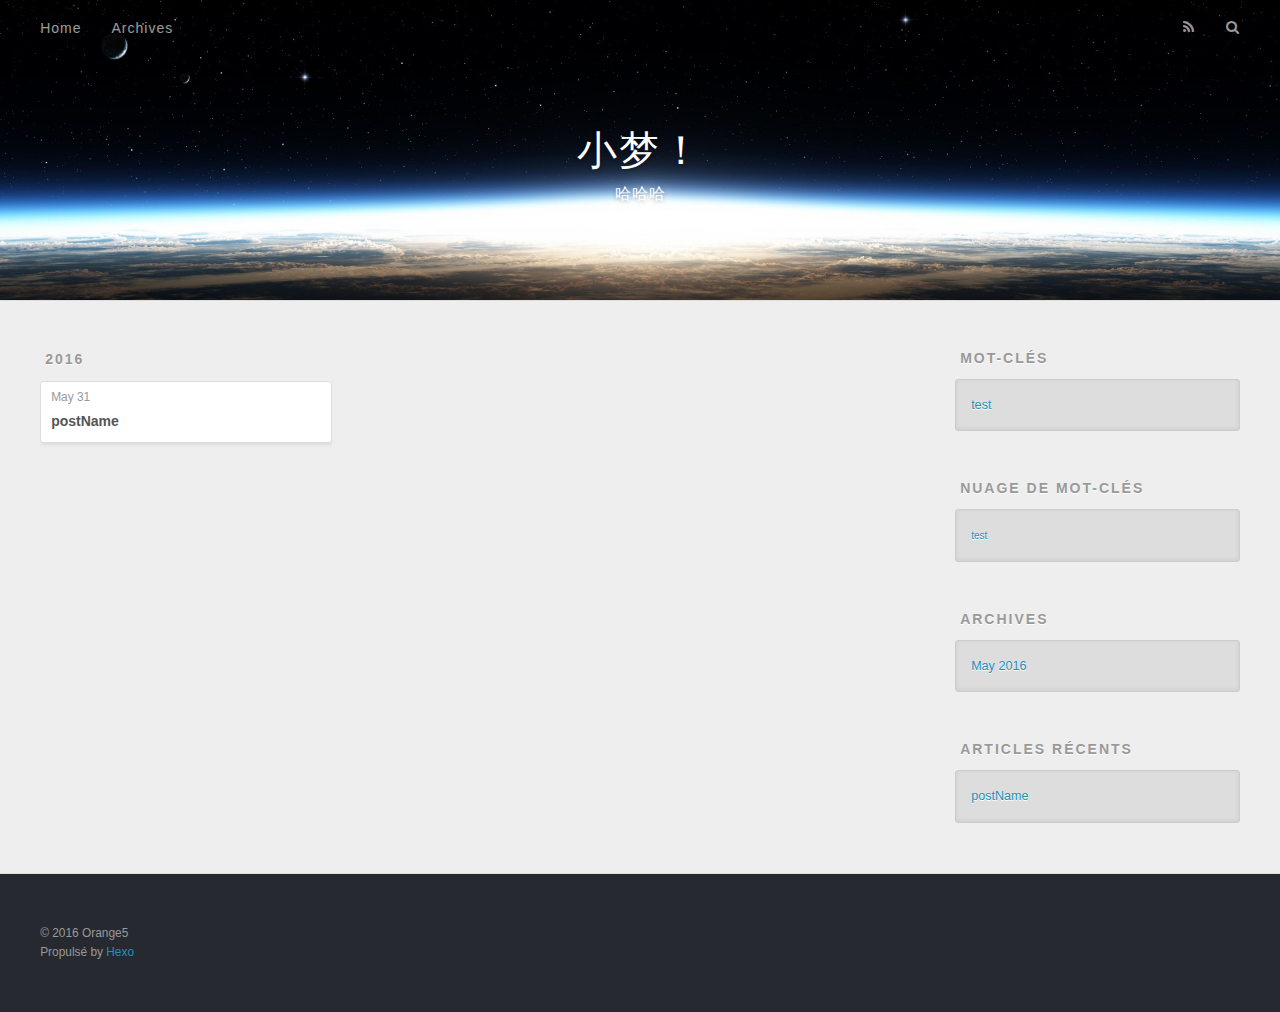
==== commit 988645f9: "Site updated: 2016-05-31 17:16:43" ====
--- a/archives/index.html
+++ b/archives/index.html
@@ -3,7 +3,7 @@
 <head>
   <meta charset="utf-8">
   
-  <title>Arkiv | 小梦！</title>
+  <title>Archives | 小梦！</title>
   <meta name="viewport" content="width=device-width, initial-scale=1, maximum-scale=1">
   <meta name="description" content="啦啦啦">
 <meta property="og:type" content="website">
@@ -55,9 +55,9 @@
       </nav>
       <nav id="sub-nav">
         
-          <a id="nav-rss-link" class="nav-icon" href="/atom.xml" title="RSS Feed"></a>
+          <a id="nav-rss-link" class="nav-icon" href="/atom.xml" title="Flux RSS"></a>
         
-        <a id="nav-search-btn" class="nav-icon" title="Søk"></a>
+        <a id="nav-search-btn" class="nav-icon" title="Rechercher"></a>
       </nav>
       <div id="search-form-wrap">
         <form action="//google.com/search" method="get" accept-charset="UTF-8" class="search-form"><input type="search" name="q" results="0" class="search-form-input" placeholder="Search"><button type="submit" class="search-form-submit">&#xF002;</button><input type="hidden" name="sitesearch" value="http://yoursite.com"></form>
@@ -82,13 +82,13 @@
     <article class="archive-article archive-type-post">
   <div class="archive-article-inner">
     <header class="archive-article-header">
-      <a href="/2016/05/31/hello-world/" class="archive-article-date">
-  <time datetime="2016-05-31T04:26:04.000Z" itemprop="datePublished">May 31</time>
+      <a href="/2016/05/31/postName/" class="archive-article-date">
+  <time datetime="2016-05-31T09:05:12.000Z" itemprop="datePublished">May 31</time>
 </a>
       
   
     <h1 itemprop="name">
-      <a class="archive-article-title" href="/2016/05/31/hello-world/">Hello World</a>
+      <a class="archive-article-title" href="/2016/05/31/postName/">postName</a>
     </h1>
   
 
@@ -108,13 +108,27 @@
 
   
     
+  <div class="widget-wrap">
+    <h3 class="widget-title">Mot-clés</h3>
+    <div class="widget">
+      <ul class="tag-list"><li class="tag-list-item"><a class="tag-list-link" href="/tags/test/">test</a></li></ul>
+    </div>
+  </div>
+
 
   
     
+  <div class="widget-wrap">
+    <h3 class="widget-title">Nuage de mot-clés</h3>
+    <div class="widget tagcloud">
+      <a href="/tags/test/" style="font-size: 10px;">test</a>
+    </div>
+  </div>
+
   
     
   <div class="widget-wrap">
-    <h3 class="widget-title">Arkiv</h3>
+    <h3 class="widget-title">Archives</h3>
     <div class="widget">
       <ul class="archive-list"><li class="archive-list-item"><a class="archive-list-link" href="/archives/2016/05/">May 2016</a></li></ul>
     </div>
@@ -124,12 +138,12 @@
   
     
   <div class="widget-wrap">
-    <h3 class="widget-title">Siste innlegg</h3>
+    <h3 class="widget-title">Articles récents</h3>
     <div class="widget">
       <ul>
         
           <li>
-            <a href="/2016/05/31/hello-world/">Hello World</a>
+            <a href="/2016/05/31/postName/">postName</a>
           </li>
         
       </ul>
@@ -145,7 +159,7 @@
   <div class="outer">
     <div id="footer-info" class="inner">
       &copy; 2016 Orange5<br>
-      Powered by <a href="http://hexo.io/" target="_blank">Hexo</a>
+      Propulsé by <a href="http://hexo.io/" target="_blank">Hexo</a>
     </div>
   </div>
 </footer>
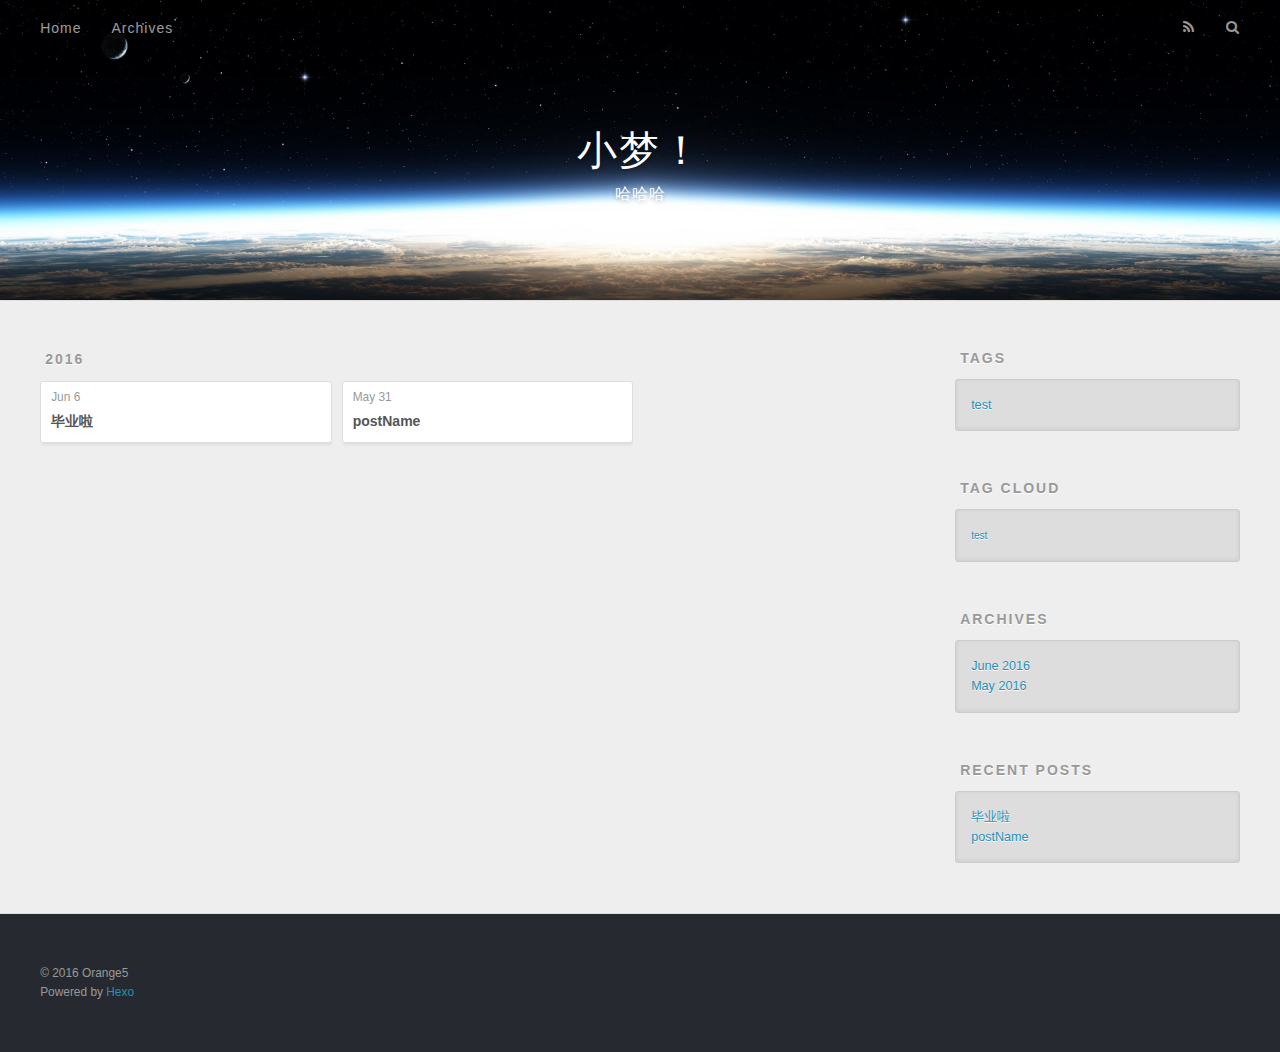
==== commit 44525848: "Site updated: 2016-06-08 14:09:57" ====
--- a/archives/index.html
+++ b/archives/index.html
@@ -55,9 +55,9 @@
       </nav>
       <nav id="sub-nav">
         
-          <a id="nav-rss-link" class="nav-icon" href="/atom.xml" title="Flux RSS"></a>
-        
-        <a id="nav-search-btn" class="nav-icon" title="Rechercher"></a>
+          <a id="nav-rss-link" class="nav-icon" href="/atom.xml" title="RSS Feed"></a>
+        
+        <a id="nav-search-btn" class="nav-icon" title="Search"></a>
       </nav>
       <div id="search-form-wrap">
         <form action="//google.com/search" method="get" accept-charset="UTF-8" class="search-form"><input type="search" name="q" results="0" class="search-form-input" placeholder="Search"><button type="submit" class="search-form-submit">&#xF002;</button><input type="hidden" name="sitesearch" value="http://yoursite.com"></form>
@@ -78,6 +78,25 @@
           <a href="/archives/2016" class="archive-year">2016</a>
         </div>
         <div class="archives">
+    
+    <article class="archive-article archive-type-post">
+  <div class="archive-article-inner">
+    <header class="archive-article-header">
+      <a href="/2016/06/06/毕业啦/" class="archive-article-date">
+  <time datetime="2016-06-06T02:36:34.000Z" itemprop="datePublished">Jun 6</time>
+</a>
+      
+  
+    <h1 itemprop="name">
+      <a class="archive-article-title" href="/2016/06/06/毕业啦/">毕业啦</a>
+    </h1>
+  
+
+    </header>
+  </div>
+</article>
+  
+    
     
     <article class="archive-article archive-type-post">
   <div class="archive-article-inner">
@@ -109,7 +128,7 @@
   
     
   <div class="widget-wrap">
-    <h3 class="widget-title">Mot-clés</h3>
+    <h3 class="widget-title">Tags</h3>
     <div class="widget">
       <ul class="tag-list"><li class="tag-list-item"><a class="tag-list-link" href="/tags/test/">test</a></li></ul>
     </div>
@@ -119,7 +138,7 @@
   
     
   <div class="widget-wrap">
-    <h3 class="widget-title">Nuage de mot-clés</h3>
+    <h3 class="widget-title">Tag Cloud</h3>
     <div class="widget tagcloud">
       <a href="/tags/test/" style="font-size: 10px;">test</a>
     </div>
@@ -130,17 +149,21 @@
   <div class="widget-wrap">
     <h3 class="widget-title">Archives</h3>
     <div class="widget">
-      <ul class="archive-list"><li class="archive-list-item"><a class="archive-list-link" href="/archives/2016/05/">May 2016</a></li></ul>
-    </div>
-  </div>
-
-
-  
-    
-  <div class="widget-wrap">
-    <h3 class="widget-title">Articles récents</h3>
+      <ul class="archive-list"><li class="archive-list-item"><a class="archive-list-link" href="/archives/2016/06/">June 2016</a></li><li class="archive-list-item"><a class="archive-list-link" href="/archives/2016/05/">May 2016</a></li></ul>
+    </div>
+  </div>
+
+
+  
+    
+  <div class="widget-wrap">
+    <h3 class="widget-title">Recent Posts</h3>
     <div class="widget">
       <ul>
+        
+          <li>
+            <a href="/2016/06/06/毕业啦/">毕业啦</a>
+          </li>
         
           <li>
             <a href="/2016/05/31/postName/">postName</a>
@@ -159,7 +182,7 @@
   <div class="outer">
     <div id="footer-info" class="inner">
       &copy; 2016 Orange5<br>
-      Propulsé by <a href="http://hexo.io/" target="_blank">Hexo</a>
+      Powered by <a href="http://hexo.io/" target="_blank">Hexo</a>
     </div>
   </div>
 </footer>
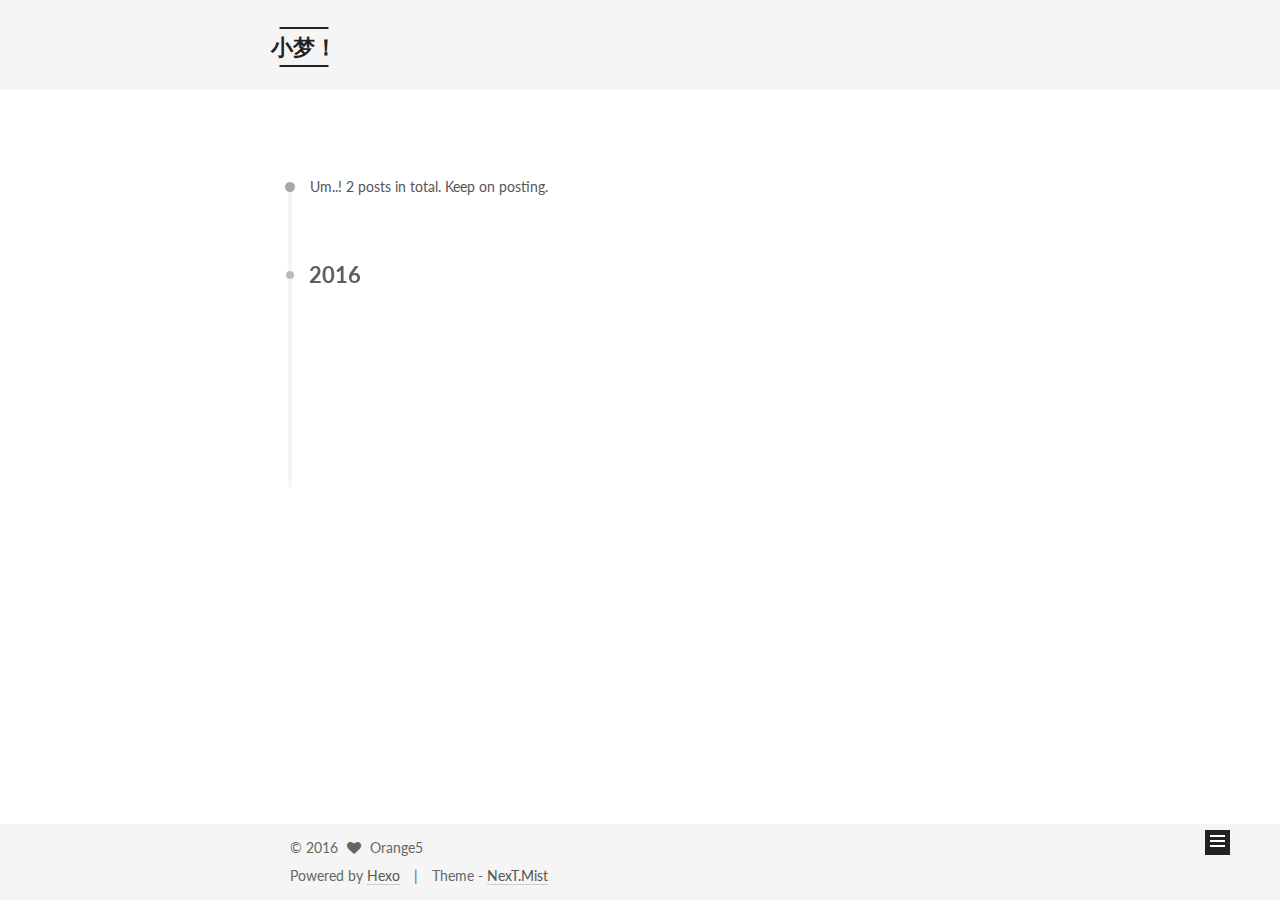
==== commit ddc56927: "Site updated: 2016-06-08 16:26:38" ====
--- a/archives/index.html
+++ b/archives/index.html
@@ -1,11 +1,90 @@
-<!DOCTYPE html>
-<html>
+<!doctype html>
+
+
+
+  
+
+
+<html class="theme-next mist use-motion">
 <head>
-  <meta charset="utf-8">
-  
-  <title>Archives | 小梦！</title>
-  <meta name="viewport" content="width=device-width, initial-scale=1, maximum-scale=1">
-  <meta name="description" content="啦啦啦">
+  <meta charset="UTF-8"/>
+<meta http-equiv="X-UA-Compatible" content="IE=edge,chrome=1" />
+<meta name="viewport" content="width=device-width, initial-scale=1, maximum-scale=1"/>
+
+
+
+<meta http-equiv="Cache-Control" content="no-transform" />
+<meta http-equiv="Cache-Control" content="no-siteapp" />
+
+
+
+
+
+
+
+
+
+
+
+
+  
+  
+  <link href="/vendors/fancybox/source/jquery.fancybox.css?v=2.1.5" rel="stylesheet" type="text/css" />
+
+
+
+
+  
+  
+  
+  
+
+  
+    
+    
+  
+
+  
+
+  
+
+  
+
+  
+
+  
+    
+    
+    <link href="//fonts.googleapis.com/css?family=Lato:300,300italic,400,400italic,700,700italic&subset=latin,latin-ext" rel="stylesheet" type="text/css">
+  
+
+
+
+
+
+
+<link href="/vendors/font-awesome/css/font-awesome.min.css?v=4.4.0" rel="stylesheet" type="text/css" />
+
+<link href="/css/main.css?v=5.0.1" rel="stylesheet" type="text/css" />
+
+
+  <meta name="keywords" content="Hexo, NexT" />
+
+
+
+
+
+
+
+
+  <link rel="shortcut icon" type="image/x-icon" href="/favicon.ico?v=5.0.1" />
+
+
+
+
+
+
+<meta name="description" content="啦啦啦">
 <meta property="og:type" content="website">
 <meta property="og:title" content="小梦！">
 <meta property="og:url" content="http://yoursite.com/archives/index.html">
@@ -14,197 +93,420 @@
 <meta name="twitter:card" content="summary">
 <meta name="twitter:title" content="小梦！">
 <meta name="twitter:description" content="啦啦啦">
-  
-    <link rel="alternate" href="/atom.xml" title="小梦！" type="application/atom+xml">
-  
-  
-    <link rel="icon" href="/favicon.png">
-  
-  
-    <link href="//fonts.googleapis.com/css?family=Source+Code+Pro" rel="stylesheet" type="text/css">
-  
-  <link rel="stylesheet" href="/css/style.css">
-  
-
+
+
+
+<script type="text/javascript" id="hexo.configuration">
+  var NexT = window.NexT || {};
+  var CONFIG = {
+    scheme: 'Mist',
+    sidebar: {"position":"left","display":"post"},
+    fancybox: true,
+    motion: true,
+    duoshuo: {
+      userId: 0,
+      author: 'Author'
+    }
+  };
+</script>
+
+
+
+
+  <link rel="canonical" href="http://yoursite.com/archives/"/>
+
+  <title> Archive | 小梦！ </title>
 </head>
 
-<body>
-  <div id="container">
-    <div id="wrap">
-      <header id="header">
-  <div id="banner"></div>
-  <div id="header-outer" class="outer">
-    <div id="header-title" class="inner">
-      <h1 id="logo-wrap">
-        <a href="/" id="logo">小梦！</a>
+<body itemscope itemtype="http://schema.org/WebPage" lang="zn - CN">
+
+  
+
+
+
+
+
+
+
+
+
+
+  
+  
+    
+  
+
+  <div class="container one-collumn sidebar-position-left  page-archive  ">
+    <div class="headband"></div>
+
+    <header id="header" class="header" itemscope itemtype="http://schema.org/WPHeader">
+      <div class="header-inner"><div class="site-meta ">
+  
+
+  <div class="custom-logo-site-title">
+    <a href="/"  class="brand" rel="start">
+      <span class="logo-line-before"><i></i></span>
+      <span class="site-title">小梦！</span>
+      <span class="logo-line-after"><i></i></span>
+    </a>
+  </div>
+  <p class="site-subtitle">哈哈哈</p>
+</div>
+
+<div class="site-nav-toggle">
+  <button>
+    <span class="btn-bar"></span>
+    <span class="btn-bar"></span>
+    <span class="btn-bar"></span>
+  </button>
+</div>
+
+<nav class="site-nav">
+  
+
+  
+    <ul id="menu" class="menu">
+      
+        
+        <li class="menu-item menu-item-home">
+          <a href="/" rel="section">
+            
+              <i class="menu-item-icon fa fa-fw fa-home"></i> <br />
+            
+            Home
+          </a>
+        </li>
+      
+        
+        <li class="menu-item menu-item-archives">
+          <a href="/archives" rel="section">
+            
+              <i class="menu-item-icon fa fa-fw fa-archive"></i> <br />
+            
+            Archives
+          </a>
+        </li>
+      
+        
+        <li class="menu-item menu-item-tags">
+          <a href="/tags" rel="section">
+            
+              <i class="menu-item-icon fa fa-fw fa-tags"></i> <br />
+            
+            Tags
+          </a>
+        </li>
+      
+
+      
+    </ul>
+  
+
+  
+</nav>
+
+ </div>
+    </header>
+
+    <main id="main" class="main">
+      <div class="main-inner">
+        <div class="content-wrap">
+          <div id="content" class="content">
+            
+
+  <section id="posts" class="posts-collapse">
+    <span class="archive-move-on"></span>
+
+    <span class="archive-page-counter">
+      
+      
+      
+        
+      
+      Um..! 2 posts in total. Keep on posting.
+    </span>
+
+    
+
+      
+      
+      
+
+      
+        
+        <div class="collection-title">
+          <h2 class="archive-year motion-element" id="archive-year-2016">2016</h2>
+        </div>
+      
+      
+
+      
+
+  <article class="post post-type-normal" itemscope itemtype="http://schema.org/Article">
+    <header class="post-header">
+
+      <h1 class="post-title">
+        
+            <a class="post-title-link" href="/2016/06/06/毕业啦/" itemprop="url">
+              
+                <span itemprop="name">毕业啦</span>
+              
+            </a>
+        
       </h1>
-      
-        <h2 id="subtitle-wrap">
-          <a href="/" id="subtitle">哈哈哈</a>
-        </h2>
-      
-    </div>
-    <div id="header-inner" class="inner">
-      <nav id="main-nav">
-        <a id="main-nav-toggle" class="nav-icon"></a>
-        
-          <a class="main-nav-link" href="/">Home</a>
-        
-          <a class="main-nav-link" href="/archives">Archives</a>
-        
-      </nav>
-      <nav id="sub-nav">
-        
-          <a id="nav-rss-link" class="nav-icon" href="/atom.xml" title="RSS Feed"></a>
-        
-        <a id="nav-search-btn" class="nav-icon" title="Search"></a>
-      </nav>
-      <div id="search-form-wrap">
-        <form action="//google.com/search" method="get" accept-charset="UTF-8" class="search-form"><input type="search" name="q" results="0" class="search-form-input" placeholder="Search"><button type="submit" class="search-form-submit">&#xF002;</button><input type="hidden" name="sitesearch" value="http://yoursite.com"></form>
+
+      <div class="post-meta">
+        <time class="post-time" itemprop="dateCreated"
+              datetime="2016-06-06T10:36:34+08:00"
+              content="2016-06-06" >
+          06-06
+        </time>
       </div>
+
+    </header>
+  </article>
+
+
+
+    
+
+      
+      
+      
+
+      
+      
+
+      
+
+  <article class="post post-type-normal" itemscope itemtype="http://schema.org/Article">
+    <header class="post-header">
+
+      <h1 class="post-title">
+        
+            <a class="post-title-link" href="/2016/05/31/postName/" itemprop="url">
+              
+                <span itemprop="name">postName</span>
+              
+            </a>
+        
+      </h1>
+
+      <div class="post-meta">
+        <time class="post-time" itemprop="dateCreated"
+              datetime="2016-05-31T17:05:12+08:00"
+              content="2016-05-31" >
+          05-31
+        </time>
+      </div>
+
+    </header>
+  </article>
+
+
+
+    
+
+  </section>
+
+  
+
+
+
+          </div>
+          
+
+
+          
+
+        </div>
+        
+          
+  
+  <div class="sidebar-toggle">
+    <div class="sidebar-toggle-line-wrap">
+      <span class="sidebar-toggle-line sidebar-toggle-line-first"></span>
+      <span class="sidebar-toggle-line sidebar-toggle-line-middle"></span>
+      <span class="sidebar-toggle-line sidebar-toggle-line-last"></span>
     </div>
   </div>
-</header>
-      <div class="outer">
-        <section id="main">
-  
-  
-    
-    
-      
-      
-      <section class="archives-wrap">
-        <div class="archive-year-wrap">
-          <a href="/archives/2016" class="archive-year">2016</a>
+
+  <aside id="sidebar" class="sidebar">
+    <div class="sidebar-inner">
+
+      
+
+      
+
+      <section class="site-overview sidebar-panel  sidebar-panel-active ">
+        <div class="site-author motion-element" itemprop="author" itemscope itemtype="http://schema.org/Person">
+          <img class="site-author-image" itemprop="image"
+               src="/images/avatar.gif"
+               alt="Orange5" />
+          <p class="site-author-name" itemprop="name">Orange5</p>
+          <p class="site-description motion-element" itemprop="description">啦啦啦</p>
         </div>
-        <div class="archives">
-    
-    <article class="archive-article archive-type-post">
-  <div class="archive-article-inner">
-    <header class="archive-article-header">
-      <a href="/2016/06/06/毕业啦/" class="archive-article-date">
-  <time datetime="2016-06-06T02:36:34.000Z" itemprop="datePublished">Jun 6</time>
-</a>
-      
-  
-    <h1 itemprop="name">
-      <a class="archive-article-title" href="/2016/06/06/毕业啦/">毕业啦</a>
-    </h1>
-  
-
-    </header>
-  </div>
-</article>
-  
-    
-    
-    <article class="archive-article archive-type-post">
-  <div class="archive-article-inner">
-    <header class="archive-article-header">
-      <a href="/2016/05/31/postName/" class="archive-article-date">
-  <time datetime="2016-05-31T09:05:12.000Z" itemprop="datePublished">May 31</time>
-</a>
-      
-  
-    <h1 itemprop="name">
-      <a class="archive-article-title" href="/2016/05/31/postName/">postName</a>
-    </h1>
-  
-
-    </header>
-  </div>
-</article>
-  
-  
-    </div></section>
-  
-
-</section>
-        
-          <aside id="sidebar">
-  
-    
-
-  
-    
-  <div class="widget-wrap">
-    <h3 class="widget-title">Tags</h3>
-    <div class="widget">
-      <ul class="tag-list"><li class="tag-list-item"><a class="tag-list-link" href="/tags/test/">test</a></li></ul>
+        <nav class="site-state motion-element">
+          <div class="site-state-item site-state-posts">
+            <a href="/archives">
+              <span class="site-state-item-count">2</span>
+              <span class="site-state-item-name">posts</span>
+            </a>
+          </div>
+
+          
+
+          
+            <div class="site-state-item site-state-tags">
+              <a href="/tags">
+                <span class="site-state-item-count">1</span>
+                <span class="site-state-item-name">tags</span>
+              </a>
+            </div>
+          
+
+        </nav>
+
+        
+
+        <div class="links-of-author motion-element">
+          
+        </div>
+
+        
+        
+
+        
+        
+
+      </section>
+
+      
+
+    </div>
+  </aside>
+
+
+        
+      </div>
+    </main>
+
+    <footer id="footer" class="footer">
+      <div class="footer-inner">
+        <div class="copyright" >
+  
+  &copy; 
+  <span itemprop="copyrightYear">2016</span>
+  <span class="with-love">
+    <i class="fa fa-heart"></i>
+  </span>
+  <span class="author" itemprop="copyrightHolder">Orange5</span>
+</div>
+
+<div class="powered-by">
+  Powered by <a class="theme-link" href="http://hexo.io">Hexo</a>
+</div>
+
+<div class="theme-info">
+  Theme -
+  <a class="theme-link" href="https://github.com/iissnan/hexo-theme-next">
+    NexT.Mist
+  </a>
+</div>
+
+        
+
+        
+      </div>
+    </footer>
+
+    <div class="back-to-top">
+      <i class="fa fa-arrow-up"></i>
     </div>
   </div>
 
-
-  
-    
-  <div class="widget-wrap">
-    <h3 class="widget-title">Tag Cloud</h3>
-    <div class="widget tagcloud">
-      <a href="/tags/test/" style="font-size: 10px;">test</a>
-    </div>
-  </div>
-
-  
-    
-  <div class="widget-wrap">
-    <h3 class="widget-title">Archives</h3>
-    <div class="widget">
-      <ul class="archive-list"><li class="archive-list-item"><a class="archive-list-link" href="/archives/2016/06/">June 2016</a></li><li class="archive-list-item"><a class="archive-list-link" href="/archives/2016/05/">May 2016</a></li></ul>
-    </div>
-  </div>
-
-
-  
-    
-  <div class="widget-wrap">
-    <h3 class="widget-title">Recent Posts</h3>
-    <div class="widget">
-      <ul>
-        
-          <li>
-            <a href="/2016/06/06/毕业啦/">毕业啦</a>
-          </li>
-        
-          <li>
-            <a href="/2016/05/31/postName/">postName</a>
-          </li>
-        
-      </ul>
-    </div>
-  </div>
-
-  
-</aside>
-        
-      </div>
-      <footer id="footer">
-  
-  <div class="outer">
-    <div id="footer-info" class="inner">
-      &copy; 2016 Orange5<br>
-      Powered by <a href="http://hexo.io/" target="_blank">Hexo</a>
-    </div>
-  </div>
-</footer>
-    </div>
-    <nav id="mobile-nav">
-  
-    <a href="/" class="mobile-nav-link">Home</a>
-  
-    <a href="/archives" class="mobile-nav-link">Archives</a>
-  
-</nav>
-    
-
-<script src="//ajax.googleapis.com/ajax/libs/jquery/2.0.3/jquery.min.js"></script>
-
-
-  <link rel="stylesheet" href="/fancybox/jquery.fancybox.css">
-  <script src="/fancybox/jquery.fancybox.pack.js"></script>
-
-
-<script src="/js/script.js"></script>
-
-  </div>
+  
+
+<script type="text/javascript">
+  if (Object.prototype.toString.call(window.Promise) !== '[object Function]') {
+    window.Promise = null;
+  }
+</script>
+
+
+
+
+
+
+
+
+
+  
+
+
+
+  
+  <script type="text/javascript" src="/vendors/jquery/index.js?v=2.1.3"></script>
+
+  
+  <script type="text/javascript" src="/vendors/fastclick/lib/fastclick.min.js?v=1.0.6"></script>
+
+  
+  <script type="text/javascript" src="/vendors/jquery_lazyload/jquery.lazyload.js?v=1.9.7"></script>
+
+  
+  <script type="text/javascript" src="/vendors/velocity/velocity.min.js?v=1.2.1"></script>
+
+  
+  <script type="text/javascript" src="/vendors/velocity/velocity.ui.min.js?v=1.2.1"></script>
+
+  
+  <script type="text/javascript" src="/vendors/fancybox/source/jquery.fancybox.pack.js?v=2.1.5"></script>
+
+
+  
+
+
+  <script type="text/javascript" src="/js/src/utils.js?v=5.0.1"></script>
+
+  <script type="text/javascript" src="/js/src/motion.js?v=5.0.1"></script>
+
+
+
+  
+  
+
+  
+  
+    <script type="text/javascript" id="motion.page.archive">
+      $('.archive-year').velocity('transition.slideLeftIn');
+    </script>
+  
+
+
+  
+
+
+  <script type="text/javascript" src="/js/src/bootstrap.js?v=5.0.1"></script>
+
+
+
+  
+
+
+
+  
+
+
+
+
+  
+  
+  
+
+  
+
+  
+
 </body>
-</html>+</html>
--- a/css/main.css
+++ b/css/main.css
@@ -0,0 +1,2427 @@
+/* normalize.css v3.0.2 | MIT License | git.io/normalize */
+html {
+  font-family: sans-serif; /* 1 */
+  -ms-text-size-adjust: 100%; /* 2 */
+  -webkit-text-size-adjust: 100%; /* 2 */
+}
+body {
+  margin: 0;
+}
+article,
+aside,
+details,
+figcaption,
+figure,
+footer,
+header,
+hgroup,
+main,
+menu,
+nav,
+section,
+summary {
+  display: block;
+}
+audio,
+canvas,
+progress,
+video {
+  display: inline-block; /* 1 */
+  vertical-align: baseline; /* 2 */
+}
+audio:not([controls]) {
+  display: none;
+  height: 0;
+}
+[hidden],
+template {
+  display: none;
+}
+a {
+  background-color: transparent;
+}
+a:active,
+a:hover {
+  outline: 0;
+}
+abbr[title] {
+  border-bottom: 1px dotted;
+}
+b,
+strong {
+  font-weight: bold;
+}
+dfn {
+  font-style: italic;
+}
+h1 {
+  font-size: 2em;
+  margin: 0.67em 0;
+}
+mark {
+  background: #ff0;
+  color: #000;
+}
+small {
+  font-size: 80%;
+}
+sub,
+sup {
+  font-size: 75%;
+  line-height: 0;
+  position: relative;
+  vertical-align: baseline;
+}
+sup {
+  top: -0.5em;
+}
+sub {
+  bottom: -0.25em;
+}
+img {
+  border: 0;
+}
+svg:not(:root) {
+  overflow: hidden;
+}
+figure {
+  margin: 1em 40px;
+}
+hr {
+  -moz-box-sizing: content-box;
+  box-sizing: content-box;
+  height: 0;
+}
+pre {
+  overflow: auto;
+}
+code,
+kbd,
+pre,
+samp {
+  font-family: monospace, monospace;
+  font-size: 1em;
+}
+button,
+input,
+optgroup,
+select,
+textarea {
+  color: inherit; /* 1 */
+  font: inherit; /* 2 */
+  margin: 0; /* 3 */
+}
+button {
+  overflow: visible;
+}
+button,
+select {
+  text-transform: none;
+}
+button,
+html input[type="button"],
+input[type="reset"],
+input[type="submit"] {
+  -webkit-appearance: button; /* 2 */
+  cursor: pointer; /* 3 */
+}
+button[disabled],
+html input[disabled] {
+  cursor: default;
+}
+button::-moz-focus-inner,
+input::-moz-focus-inner {
+  border: 0;
+  padding: 0;
+}
+input {
+  line-height: normal;
+}
+input[type="checkbox"],
+input[type="radio"] {
+  box-sizing: border-box; /* 1 */
+  padding: 0; /* 2 */
+}
+input[type="number"]::-webkit-inner-spin-button,
+input[type="number"]::-webkit-outer-spin-button {
+  height: auto;
+}
+input[type="search"] {
+  -webkit-appearance: textfield; /* 1 */
+  -moz-box-sizing: content-box;
+  -webkit-box-sizing: content-box; /* 2 */
+  box-sizing: content-box;
+}
+input[type="search"]::-webkit-search-cancel-button,
+input[type="search"]::-webkit-search-decoration {
+  -webkit-appearance: none;
+}
+fieldset {
+  border: 1px solid #c0c0c0;
+  margin: 0 2px;
+  padding: 0.35em 0.625em 0.75em;
+}
+legend {
+  border: 0; /* 1 */
+  padding: 0; /* 2 */
+}
+textarea {
+  overflow: auto;
+}
+optgroup {
+  font-weight: bold;
+}
+table {
+  border-collapse: collapse;
+  border-spacing: 0;
+}
+td,
+th {
+  padding: 0;
+}
+::selection {
+  background: #262a30;
+  color: #fff;
+}
+body {
+  position: relative;
+  font-family: 'Lato', "PingFang SC", "Microsoft YaHei", sans-serif;
+  font-size: 14px;
+  line-height: 2;
+  color: #555;
+  background: #fff;
+}
+@media (max-width: 767px) {
+  body {
+    padding-right: 0 !important;
+  }
+}
+@media (min-width: 768px) and (max-width: 991px) {
+  body {
+    padding-right: 0 !important;
+  }
+}
+@media (min-width: 1600px) {
+  body {
+    font-size: 16px;
+  }
+}
+h1,
+h2,
+h3,
+h4,
+h5,
+h6 {
+  margin: 0;
+  padding: 0;
+  font-weight: bold;
+  line-height: 1.5;
+  font-family: 'Lato', "PingFang SC", "Microsoft YaHei", sans-serif;
+}
+h2,
+h3,
+h4,
+h5,
+h6 {
+  margin: 20px 0 15px;
+}
+h1 {
+  font-size: 24px;
+}
+@media (max-width: 767px) {
+  h1 {
+    font-size: 20px;
+  }
+}
+h2 {
+  font-size: 22px;
+}
+@media (max-width: 767px) {
+  h2 {
+    font-size: 18px;
+  }
+}
+h3 {
+  font-size: 20px;
+}
+@media (max-width: 767px) {
+  h3 {
+    font-size: 16px;
+  }
+}
+h4 {
+  font-size: 18px;
+}
+@media (max-width: 767px) {
+  h4 {
+    font-size: 14px;
+  }
+}
+h5 {
+  font-size: 16px;
+}
+@media (max-width: 767px) {
+  h5 {
+    font-size: 12px;
+  }
+}
+h6 {
+  font-size: 14px;
+}
+@media (max-width: 767px) {
+  h6 {
+    font-size: 10px;
+  }
+}
+p {
+  margin: 0 0 25px 0;
+}
+a {
+  color: #555;
+  text-decoration: none;
+  border-bottom: 1px solid #999;
+  word-wrap: break-word;
+}
+a:hover {
+  color: #222;
+  border-bottom-color: #222;
+}
+ul {
+  list-style: none;
+}
+blockquote {
+  margin: 0;
+  padding: 0;
+}
+img {
+  display: block;
+  margin: auto;
+  max-width: 100%;
+  height: auto;
+}
+hr {
+  margin: 40px 0;
+  height: 3px;
+  border: none;
+  background-color: #ddd;
+  background-image: repeating-linear-gradient(-45deg, #fff, #fff 4px, transparent 4px, transparent 8px);
+}
+blockquote {
+  padding: 0 15px;
+  color: #666;
+  border-left: 4px solid #ddd;
+}
+blockquote cite::before {
+  content: "-";
+  padding: 0 5px;
+}
+dt {
+  font-weight: 700;
+}
+dd {
+  margin: 0;
+  padding: 0;
+}
+.text-left {
+  text-align: left;
+}
+.text-center {
+  text-align: center;
+}
+.text-right {
+  text-align: right;
+}
+.text-justify {
+  text-align: justify;
+}
+.text-nowrap {
+  white-space: nowrap;
+}
+.text-lowercase {
+  text-transform: lowercase;
+}
+.text-uppercase {
+  text-transform: uppercase;
+}
+.text-capitalize {
+  text-transform: capitalize;
+}
+.center-block {
+  display: block;
+  margin-left: auto;
+  margin-right: auto;
+}
+.clearfix:before,
+.clearfix:after {
+  content: " ";
+  display: table;
+}
+.clearfix:after {
+  clear: both;
+}
+.pullquote {
+  width: 45%;
+}
+.pullquote.left {
+  float: left;
+  margin-left: 5px;
+  margin-right: 10px;
+}
+.pullquote.right {
+  float: right;
+  margin-left: 10px;
+  margin-right: 5px;
+}
+.affix.affix.affix {
+  position: fixed;
+}
+.translation {
+  margin-top: -20px;
+  font-size: 14px;
+  color: #999;
+}
+.scrollbar-measure {
+  width: 100px;
+  height: 100px;
+  overflow: scroll;
+  position: absolute;
+  top: -9999px;
+}
+.use-motion .motion-element {
+  opacity: 0;
+}
+#local-search-input {
+  padding: 3px;
+  border: none;
+  text-indent: 14px;
+  border-radius: 0;
+  width: 140px;
+  outline: none;
+  border-bottom: 1px solid #999;
+  background: inherit;
+  opacity: 0.5;
+}
+#local-search-input:focus {
+  opacity: 1;
+}
+.search-icon {
+  position: absolute;
+  top: 9px;
+}
+table {
+  margin: 20px 0;
+  width: 100%;
+  border-collapse: collapse;
+  border-spacing: 0;
+  border: 1px solid #ddd;
+  font-size: 14px;
+  table-layout: fixed;
+  word-wrap: break-all;
+}
+table>tbody>tr:nth-of-type(odd) {
+  background-color: #f9f9f9;
+}
+table>tbody>tr:hover {
+  background-color: #f5f5f5;
+}
+caption,
+th,
+td {
+  padding: 8px;
+  text-align: left;
+  vertical-align: middle;
+  font-weight: normal;
+}
+th,
+td {
+  border-bottom: 3px solid #ddd;
+  border-right: 1px solid #eee;
+}
+th {
+  padding-bottom: 10px;
+  font-weight: 700;
+}
+td {
+  border-bottom-width: 1px;
+}
+html,
+body {
+  height: 100%;
+}
+.container {
+  position: relative;
+  min-height: 100%;
+}
+.header-inner {
+  margin: 0 auto;
+  padding: 100px 0 70px;
+  width: 700px;
+}
+@media (min-width: 1600px) {
+  .container .header-inner {
+    width: 900px;
+  }
+}
+.main {
+  padding-bottom: 150px;
+}
+.main-inner {
+  margin: 0 auto;
+  width: 700px;
+}
+@media (min-width: 1600px) {
+  .container .main-inner {
+    width: 900px;
+  }
+}
+.footer {
+  position: absolute;
+  left: 0;
+  bottom: 0;
+  width: 100%;
+  min-height: 50px;
+}
+.footer-inner {
+  box-sizing: border-box;
+  margin: 20px auto;
+  width: 700px;
+}
+@media (min-width: 1600px) {
+  .container .footer-inner {
+    width: 900px;
+  }
+}
+pre,
+.highlight {
+  overflow: auto;
+  margin: 20px 0;
+  padding: 15px;
+  font-size: 13px;
+  color: #4d4d4c;
+  background: #f7f7f7;
+  line-height: 1.6;
+}
+pre,
+code {
+  font-family: consolas, Menlo, "PingFang SC", "Microsoft YaHei", monospace;
+}
+code {
+  padding: 2px 4px;
+  word-break: break-all;
+  color: #555;
+  background: #eee;
+  border-radius: 4px;
+  font-size: 13px;
+}
+pre code {
+  padding: 0;
+  color: #4d4d4c;
+  background: none;
+  text-shadow: none;
+}
+.highlight pre {
+  border: none;
+  margin: 0;
+  padding: 1px;
+}
+.highlight table {
+  margin: 0;
+  width: auto;
+  border: none;
+}
+.highlight td {
+  border: none;
+  padding: 0;
+}
+.highlight figcaption {
+  font-size: 1em;
+  color: #4d4d4c;
+  line-height: 1em;
+  margin-bottom: 1em;
+}
+.highlight figcaption:before,
+.highlight figcaption:after {
+  content: " ";
+  display: table;
+}
+.highlight figcaption:after {
+  clear: both;
+}
+.highlight figcaption a {
+  float: right;
+  color: #4d4d4c;
+}
+.highlight figcaption a:hover {
+  border-bottom-color: #4d4d4c;
+}
+.highlight .gutter pre {
+  color: #666;
+  text-align: right;
+  padding-right: 20px;
+}
+.highlight .line {
+  height: 20px;
+}
+.gist table {
+  width: auto;
+}
+.gist table td {
+  border: none;
+}
+pre .comment {
+  color: #8e908c;
+}
+pre .variable,
+pre .attribute,
+pre .tag,
+pre .regexp,
+pre .ruby .constant,
+pre .xml .tag .title,
+pre .xml .pi,
+pre .xml .doctype,
+pre .html .doctype,
+pre .css .id,
+pre .css .class,
+pre .css .pseudo {
+  color: #c82829;
+}
+pre .number,
+pre .preprocessor,
+pre .built_in,
+pre .literal,
+pre .params,
+pre .constant,
+pre .command {
+  color: #f5871f;
+}
+pre .ruby .class .title,
+pre .css .rules .attribute,
+pre .string,
+pre .value,
+pre .inheritance,
+pre .header,
+pre .ruby .symbol,
+pre .xml .cdata,
+pre .special,
+pre .number,
+pre .formula {
+  color: #718c00;
+}
+pre .title,
+pre .css .hexcolor {
+  color: #3e999f;
+}
+pre .function,
+pre .python .decorator,
+pre .python .title,
+pre .ruby .function .title,
+pre .ruby .title .keyword,
+pre .perl .sub,
+pre .javascript .title,
+pre .coffeescript .title {
+  color: #4271ae;
+}
+pre .keyword,
+pre .javascript .function {
+  color: #8959a8;
+}
+.full-image.full-image.full-image {
+  border: none;
+  max-width: 100%;
+  width: auto;
+  margin: 20px auto;
+}
+@media (min-width: 992px) {
+  .full-image.full-image.full-image {
+    max-width: none;
+    width: 126%;
+    margin: 0 -13%;
+  }
+}
+.blockquote-center,
+.page-home .post-type-quote blockquote,
+.page-post-detail .post-type-quote blockquote {
+  position: relative;
+  margin: 40px 0;
+  padding: 0;
+  border-left: none;
+  text-align: center;
+}
+.blockquote-center::before,
+.page-home .post-type-quote blockquote::before,
+.page-post-detail .post-type-quote blockquote::before,
+.blockquote-center::after,
+.page-home .post-type-quote blockquote::after,
+.page-post-detail .post-type-quote blockquote::after {
+  position: absolute;
+  content: ' ';
+  display: block;
+  width: 100%;
+  height: 24px;
+  opacity: 0.2;
+  background-repeat: no-repeat;
+  background-position: 0 -6px;
+  background-size: 22px 22px;
+}
+.blockquote-center::before,
+.page-home .post-type-quote blockquote::before,
+.page-post-detail .post-type-quote blockquote::before {
+  top: -20px;
+  background-image: url("../images/quote-l.svg");
+  border-top: 1px solid #ccc;
+}
+.blockquote-center::after,
+.page-home .post-type-quote blockquote::after,
+.page-post-detail .post-type-quote blockquote::after {
+  bottom: -20px;
+  background-image: url("../images/quote-r.svg");
+  border-bottom: 1px solid #ccc;
+  background-position: 100% 8px;
+}
+.blockquote-center p,
+.page-home .post-type-quote blockquote p,
+.page-post-detail .post-type-quote blockquote p,
+.blockquote-center div,
+.page-home .post-type-quote blockquote div,
+.page-post-detail .post-type-quote blockquote div {
+  text-align: center;
+}
+.post .post-body .group-picture img {
+  box-sizing: border-box;
+  padding: 0 3px;
+  border: none;
+}
+.post .group-picture-row {
+  overflow: hidden;
+  margin-top: 6px;
+}
+.post .group-picture-row:first-child {
+  margin-top: 0;
+}
+.post .group-picture-column {
+  float: left;
+}
+.page-post-detail .post-body .group-picture-column {
+  float: none;
+  margin-top: 10px;
+  width: auto !important;
+}
+.page-post-detail .post-body .group-picture-column img {
+  margin: 0 auto;
+}
+.page-archive .group-picture-container {
+  overflow: hidden;
+}
+.page-archive .group-picture-row {
+  float: left;
+}
+.page-archive .group-picture-row:first-child {
+  margin-top: 6px;
+}
+.page-archive .group-picture-column {
+  max-width: 150px;
+  max-height: 150px;
+}
+.btn {
+  display: inline-block;
+  padding: 0 20px;
+  font-size: 14px;
+  color: #fff;
+  background: #222;
+  border: 2px solid #222;
+  text-decoration: none;
+  border-radius: 0;
+  transition-property: background-color;
+  transition-duration: 0.2s;
+  transition-timing-function: ease-in-out;
+  transition-delay: 0s;
+}
+.btn:hover,
+.post-more-link .btn:hover {
+  border-color: #222;
+  color: #222;
+  background: #fff;
+}
+.btn-bar {
+  display: block;
+  width: 22px;
+  height: 2px;
+  background: #555;
+  border-radius: 1px;
+}
+.btn-bar+.btn-bar {
+  margin-top: 4px;
+}
+.pagination {
+  margin: 120px 0 40px;
+  text-align: center;
+  border-top: 1px solid #eee;
+}
+.page-number-basic,
+.pagination .prev,
+.pagination .next,
+.pagination .page-number,
+.pagination .space {
+  display: inline-block;
+  position: relative;
+  top: -1px;
+  margin: 0 10px;
+  padding: 0 10px;
+  line-height: 30px;
+}
+@media (max-width: 767px) {
+  .page-number-basic,
+  .pagination .prev,
+  .pagination .next,
+  .pagination .page-number,
+  .pagination .space {
+    margin: 0 5px;
+  }
+}
+.pagination .prev,
+.pagination .next,
+.pagination .page-number {
+  border-bottom: 0;
+  border-top: 1px solid #eee;
+  transition-property: border-color;
+  transition-duration: 0.2s;
+  transition-timing-function: ease-in-out;
+  transition-delay: 0s;
+}
+.pagination .prev:hover,
+.pagination .next:hover,
+.pagination .page-number:hover {
+  border-top-color: #222;
+}
+.pagination .space {
+  padding: 0;
+  margin: 0;
+}
+.pagination .prev {
+  margin-left: 0;
+}
+.pagination .next {
+  margin-right: 0;
+}
+.pagination .page-number.current {
+  color: #fff;
+  background: #ccc;
+  border-top-color: #ccc;
+}
+@media (max-width: 767px) {
+  .pagination {
+    border-top: none;
+  }
+  .pagination .prev,
+  .pagination .next,
+  .pagination .page-number {
+    margin-bottom: 10px;
+    border-top: 0;
+    border-bottom: 1px solid #eee;
+  }
+  .pagination .prev:hover,
+  .pagination .next:hover,
+  .pagination .page-number:hover {
+    border-bottom-color: #222;
+  }
+}
+.comments {
+  margin: 60px 20px 0;
+}
+.tag-cloud {
+  text-align: center;
+}
+.tag-cloud a {
+  display: inline-block;
+  margin: 10px;
+}
+.back-to-top {
+  box-sizing: border-box;
+  position: fixed;
+  bottom: -100px;
+  right: 50px;
+  z-index: 1050;
+  padding: 0 6px;
+  width: 25px;
+  background: #222;
+  font-size: 12px;
+  opacity: 1;
+  color: #fff;
+  cursor: pointer;
+  text-align: center;
+  -webkit-transform: translateZ(0);
+  transition-property: bottom;
+  transition-duration: 0.2s;
+  transition-timing-function: ease-in-out;
+  transition-delay: 0s;
+}
+@media (max-width: 767px) {
+  .back-to-top {
+    display: none;
+  }
+}
+@media (min-width: 768px) and (max-width: 991px) {
+  .back-to-top {
+    display: none;
+  }
+}
+.back-to-top.back-to-top-on {
+  bottom: 19px;
+}
+.header {
+  background: #fff;
+}
+.header-inner {
+  position: relative;
+}
+.headband {
+  height: 3px;
+  background: #222;
+}
+.site-meta {
+  margin: 0;
+  text-align: left;
+}
+@media (max-width: 767px) {
+  .site-meta {
+    text-align: center;
+  }
+}
+.brand {
+  position: relative;
+  display: inline-block;
+  padding: 0 40px;
+  color: #222;
+  background: #222;
+  border-bottom: none;
+}
+.brand:hover {
+  color: #222;
+}
+.logo {
+  display: inline-block;
+  margin-right: 5px;
+  line-height: 36px;
+  vertical-align: top;
+}
+.site-title {
+  display: inline-block;
+  vertical-align: top;
+  line-height: 36px;
+  font-size: 20px;
+  font-weight: normal;
+  font-family: 'Lato', "PingFang SC", "Microsoft YaHei", sans-serif;
+}
+.site-subtitle {
+  margin-top: 10px;
+  font-size: 13px;
+  color: #999;
+}
+.use-motion .brand {
+  opacity: 0;
+}
+.use-motion .logo,
+.use-motion .site-title,
+.use-motion .site-subtitle {
+  opacity: 0;
+  position: relative;
+  top: -10px;
+}
+.site-nav-toggle {
+  display: none;
+  position: absolute;
+  top: 10px;
+  left: 10px;
+}
+@media (max-width: 767px) {
+  .site-nav-toggle {
+    display: block;
+  }
+}
+.site-nav-toggle button {
+  margin-top: 2px;
+  padding: 9px 10px;
+  background: transparent;
+  border: none;
+}
+@media (max-width: 767px) {
+  .site-nav {
+    display: none;
+    margin: 0 -10px;
+    padding: 0 10px;
+    clear: both;
+    border-top: 1px solid #ddd;
+  }
+}
+@media (min-width: 768px) and (max-width: 991px) {
+  .site-nav {
+    display: block !important;
+  }
+}
+@media (min-width: 992px) {
+  .site-nav {
+    display: block !important;
+  }
+}
+.menu {
+  margin-top: 20px;
+  padding-left: 0;
+  text-align: center;
+}
+.menu .menu-item {
+  display: inline-block;
+  margin: 0 10px;
+}
+@media screen and (max-width: 767px) {
+  .menu .menu-item {
+    margin-top: 10px;
+  }
+}
+.menu .menu-item a {
+  display: block;
+  font-size: 13px;
+  text-transform: capitalize;
+  line-height: inherit;
+  border-bottom: 1px solid transparent;
+  transition-property: border-color;
+  transition-duration: 0.2s;
+  transition-timing-function: ease-in-out;
+  transition-delay: 0s;
+}
+.menu .menu-item a:hover {
+  border-bottom-color: #222;
+}
+.menu .menu-item .fa {
+  margin-right: 5px;
+}
+.use-motion .menu-item {
+  opacity: 0;
+}
+.post-body {
+  font-family: 'Lato', "PingFang SC", "Microsoft YaHei", sans-serif;
+}
+@media (max-width: 767px) {
+  .post-body {
+    word-break: break-word;
+  }
+}
+.post-body .fancybox img {
+  display: block !important;
+  margin: 0 auto;
+  cursor: pointer;
+  cursor: zoom-in;
+  cursor: -webkit-zoom-in;
+}
+.post-body .image-caption,
+.post-body .figure .caption {
+  margin: 10px auto 15px;
+  text-align: center;
+  font-size: 14px;
+  color: #999;
+  font-weight: bold;
+  line-height: 1;
+}
+.post-sticky-flag {
+  display: inline-block;
+  font-size: 16px;
+  -ms-transform: rotate(30deg);
+  -webkit-transform: rotate(30deg);
+  -moz-transform: rotate(30deg);
+  -ms-transform: rotate(30deg);
+  -o-transform: rotate(30deg);
+  transform: rotate(30deg);
+}
+.posts-expand {
+  padding-top: 40px;
+}
+@media (max-width: 767px) {
+  .posts-expand {
+    margin: 0 20px;
+  }
+  .post-body pre,
+  .post-body .highlight {
+    padding: 10px;
+  }
+  .post-body pre .gutter pre,
+  .post-body .highlight .gutter pre {
+    padding-right: 10px;
+  }
+}
+@media (min-width: 992px) {
+  .posts-expand .post-body {
+    text-align: justify;
+  }
+}
+.posts-expand .post-body h2,
+.posts-expand .post-body h3,
+.posts-expand .post-body h4,
+.posts-expand .post-body h5,
+.posts-expand .post-body h6 {
+  padding-top: 10px;
+}
+.posts-expand .post-body h2 .header-anchor,
+.posts-expand .post-body h3 .header-anchor,
+.posts-expand .post-body h4 .header-anchor,
+.posts-expand .post-body h5 .header-anchor,
+.posts-expand .post-body h6 .header-anchor {
+  float: right;
+  margin-left: 10px;
+  color: #ccc;
+  border-bottom-style: none;
+  visibility: hidden;
+}
+.posts-expand .post-body h2 .header-anchor:hover,
+.posts-expand .post-body h3 .header-anchor:hover,
+.posts-expand .post-body h4 .header-anchor:hover,
+.posts-expand .post-body h5 .header-anchor:hover,
+.posts-expand .post-body h6 .header-anchor:hover {
+  color: inherit;
+}
+.posts-expand .post-body h2:hover .header-anchor,
+.posts-expand .post-body h3:hover .header-anchor,
+.posts-expand .post-body h4:hover .header-anchor,
+.posts-expand .post-body h5:hover .header-anchor,
+.posts-expand .post-body h6:hover .header-anchor {
+  visibility: visible;
+}
+.posts-expand .post-body ul li {
+  list-style: circle;
+}
+.posts-expand .post-body img {
+  box-sizing: border-box;
+  margin: auto;
+  padding: 3px;
+  border: 1px solid #ddd;
+}
+.posts-expand .fancybox img {
+  margin: 0 auto;
+}
+@media (max-width: 767px) {
+  .posts-collapse {
+    margin: 0 20px;
+  }
+  .posts-collapse .post-title,
+  .posts-collapse .post-meta {
+    display: block;
+    width: auto;
+    text-align: left;
+  }
+}
+.posts-collapse {
+  position: relative;
+  z-index: 1010;
+  margin-left: 0;
+}
+.posts-collapse::after {
+  content: " ";
+  position: absolute;
+  top: 20px;
+  left: 0;
+  margin-left: -2px;
+  width: 4px;
+  height: 100%;
+  background: #f5f5f5;
+  z-index: -1;
+}
+@media (max-width: 767px) {
+  .posts-collapse {
+    margin: 0 20px;
+  }
+}
+.posts-collapse .collection-title {
+  position: relative;
+  margin: 60px 0;
+}
+.posts-collapse .collection-title h2 {
+  margin-left: 20px;
+}
+.posts-collapse .collection-title small {
+  color: #bbb;
+}
+.posts-collapse .collection-title::before {
+  content: " ";
+  position: absolute;
+  left: 0;
+  top: 50%;
+  margin-left: -4px;
+  margin-top: -4px;
+  width: 8px;
+  height: 8px;
+  background: #bbb;
+  border-radius: 50%;
+}
+.posts-collapse .post {
+  margin: 30px 0;
+}
+.posts-collapse .post-header {
+  position: relative;
+  transition-duration: 0.2s;
+  transition-timing-function: ease-in-out;
+  transition-delay: 0s;
+  transition-property: border;
+  border-bottom: 1px dashed #ccc;
+}
+.posts-collapse .post-header::before {
+  content: " ";
+  position: absolute;
+  left: 0;
+  top: 12px;
+  width: 6px;
+  height: 6px;
+  margin-left: -4px;
+  background: #bbb;
+  border-radius: 50%;
+  border: 1px solid #fff;
+  transition-duration: 0.2s;
+  transition-timing-function: ease-in-out;
+  transition-delay: 0s;
+  transition-property: background;
+}
+.posts-collapse .post-header:hover {
+  border-bottom-color: #666;
+}
+.posts-collapse .post-header:hover::before {
+  background: #222;
+}
+.posts-collapse .post-meta {
+  position: absolute;
+  font-size: 12px;
+  left: 20px;
+  top: 5px;
+}
+.posts-collapse .post-comments-count {
+  display: none;
+}
+.posts-collapse .post-title {
+  margin-left: 60px;
+  font-size: 16px;
+  font-weight: normal;
+  line-height: inherit;
+}
+.posts-collapse .post-title::after {
+  margin-left: 3px;
+  opacity: 0.6;
+}
+.posts-collapse .post-title a {
+  color: #666;
+  border-bottom: none;
+}
+.page-home .post-type-quote .post-header,
+.page-post-detail .post-type-quote .post-header,
+.page-home .post-type-quote .post-tags,
+.page-post-detail .post-type-quote .post-tags {
+  display: none;
+}
+.posts-expand .post-title {
+  font-size: 26px;
+  text-align: center;
+  word-break: break-word;
+  font-weight: 400;
+}
+@media (max-width: 767px) {
+  .posts-expand .post-title {
+    font-size: 22px;
+  }
+}
+.posts-expand .post-title-link {
+  display: inline-block;
+  position: relative;
+  color: #555;
+  border-bottom: none;
+  line-height: 1.2;
+  vertical-align: top;
+}
+.posts-expand .post-title-link::before {
+  content: "";
+  position: absolute;
+  width: 100%;
+  height: 2px;
+  bottom: 0;
+  left: 0;
+  background-color: #000;
+  visibility: hidden;
+  -webkit-transform: scaleX(0);
+  -moz-transform: scaleX(0);
+  -ms-transform: scaleX(0);
+  -o-transform: scaleX(0);
+  transform: scaleX(0);
+  transition-duration: 0.2s;
+  transition-timing-function: ease-in-out;
+  transition-delay: 0s;
+}
+.posts-expand .post-title-link:hover::before {
+  visibility: visible;
+  -webkit-transform: scaleX(1);
+  -moz-transform: scaleX(1);
+  -ms-transform: scaleX(1);
+  -o-transform: scaleX(1);
+  transform: scaleX(1);
+}
+.posts-expand .post-title-link .fa {
+  font-size: 16px;
+}
+.posts-expand .post-meta {
+  margin: 3px 0 60px 0;
+  color: #999;
+  font-family: 'Lato', "PingFang SC", "Microsoft YaHei", sans-serif;
+  font-size: 12px;
+  text-align: center;
+}
+.posts-expand .post-meta .post-category-list {
+  display: inline-block;
+  margin: 0;
+  padding: 3px;
+}
+.posts-expand .post-meta .post-category-list-link {
+  color: #999;
+}
+.post-meta-item-icon {
+  display: none;
+  margin-right: 3px;
+}
+@media (min-width: 768px) and (max-width: 991px) {
+  .post-meta-item-icon {
+    display: inline-block;
+  }
+}
+@media (max-width: 767px) {
+  .post-meta-item-icon {
+    display: inline-block;
+  }
+}
+@media (min-width: 768px) and (max-width: 991px) {
+  .post-meta-item-text {
+    display: none;
+  }
+}
+@media (max-width: 767px) {
+  .post-meta-item-text {
+    display: none;
+  }
+}
+@media (max-width: 767px) {
+  .posts-expand .post-comments-count {
+    display: none;
+  }
+}
+.post-more-link {
+  margin-top: 50px;
+}
+.post-more-link .btn {
+  color: #555;
+  font-size: 14px;
+  background: transparent;
+  border-radius: 0;
+  line-height: 2;
+}
+.posts-expand .post-tags {
+  margin-top: 40px;
+  text-align: center;
+}
+.posts-expand .post-tags a {
+  display: inline-block;
+  margin-right: 10px;
+  font-size: 13px;
+}
+.post-nav {
+  overflow: hidden;
+  margin-top: 60px;
+  padding: 10px;
+  white-space: nowrap;
+  border-top: 1px solid #eee;
+}
+.post-nav-item {
+  display: inline-block;
+  width: 50%;
+  white-space: normal;
+}
+.post-nav-item a {
+  position: relative;
+  display: inline-block;
+  line-height: 25px;
+  font-size: 14px;
+  color: #555;
+  border-bottom: none;
+}
+.post-nav-item a:hover {
+  color: #222;
+  border-bottom: none;
+}
+.post-nav-item a:active {
+  top: 2px;
+}
+.post-nav-item a i {
+  font-size: 12px;
+}
+.post-nav-prev {
+  text-align: right;
+}
+.posts-expand .post-eof {
+  display: block;
+  margin: 80px auto 60px;
+  width: 8%;
+  height: 1px;
+  background: #ccc;
+  text-align: center;
+}
+.post:last-child .post-eof.post-eof.post-eof {
+  display: none;
+}
+.post-gallery {
+  display: table;
+  table-layout: fixed;
+  width: 100%;
+  border-collapse: separate;
+}
+.post-gallery-row {
+  display: table-row;
+}
+.post-gallery .post-gallery-img {
+  display: table-cell;
+  text-align: center;
+  vertical-align: middle;
+  border: none;
+}
+.post-gallery .post-gallery-img img {
+  max-width: 100%;
+  max-height: 100%;
+  border: none;
+}
+.fancybox-close,
+.fancybox-close:hover {
+  border: none;
+}
+.sidebar {
+  position: fixed;
+  right: 0;
+  top: 0;
+  bottom: 0;
+  width: 0;
+  z-index: 1040;
+  box-shadow: inset 0 2px 6px #000;
+  background: #222;
+  -webkit-transform: translateZ(0);
+}
+.sidebar a {
+  color: #999;
+  border-bottom-color: #555;
+}
+.sidebar a:hover {
+  color: #eee;
+}
+@media (min-width: 768px) and (max-width: 991px) {
+  .sidebar {
+    display: none !important;
+  }
+}
+@media (max-width: 767px) {
+  .sidebar {
+    display: none !important;
+  }
+}
+.sidebar-inner {
+  position: relative;
+  padding: 20px 10px;
+  color: #999;
+  text-align: center;
+}
+.sidebar-toggle {
+  position: fixed;
+  right: 50px;
+  bottom: 45px;
+  width: 15px;
+  height: 15px;
+  padding: 5px;
+  background: #222;
+  line-height: 0;
+  z-index: 1050;
+  cursor: pointer;
+  -webkit-transform: translateZ(0);
+}
+@media (min-width: 768px) and (max-width: 991px) {
+  .sidebar-toggle {
+    display: none;
+  }
+}
+@media (max-width: 767px) {
+  .sidebar-toggle {
+    display: none;
+  }
+}
+.sidebar-toggle-line {
+  position: relative;
+  display: inline-block;
+  vertical-align: top;
+  height: 2px;
+  width: 100%;
+  background: #fff;
+  margin-top: 3px;
+}
+.sidebar-toggle-line:first-child {
+  margin-top: 0;
+}
+.site-author-image {
+  display: block;
+  margin: 0 auto;
+  padding: 2px;
+  max-width: 96px;
+  height: auto;
+  border: 2px solid #333;
+}
+.site-author-name {
+  margin: 5px 0 0;
+  text-align: center;
+  color: #f5f5f5;
+  font-weight: normal;
+}
+.site-description {
+  margin-top: 5px;
+  text-align: center;
+  font-size: 14px;
+  color: #999;
+}
+.site-state {
+  overflow: hidden;
+  line-height: 1.4;
+  white-space: nowrap;
+  text-align: center;
+}
+.site-state-item {
+  display: inline-block;
+  padding: 0 15px;
+  border-left: 1px solid #333;
+}
+.site-state-item:first-child {
+  border-left: none;
+}
+.site-state-item a {
+  border-bottom: none;
+}
+.site-state-item-count {
+  display: block;
+  text-align: center;
+  color: inherit;
+  font-weight: 600;
+  font-size: 18px;
+}
+.site-state-item-name {
+  font-size: 13px;
+  color: inherit;
+}
+.feed-link {
+  margin-top: 20px;
+}
+.feed-link a {
+  display: inline-block;
+  padding: 0 15px;
+  color: #fc6423;
+  border: 1px solid #fc6423;
+  border-radius: 4px;
+}
+.feed-link a i {
+  color: #fc6423;
+  font-size: 14px;
+}
+.feed-link a:hover {
+  color: #fff;
+  background: #fc6423;
+}
+.feed-link a:hover i {
+  color: #fff;
+}
+.links-of-author {
+  margin-top: 20px;
+}
+.links-of-author a {
+  display: inline-block;
+  vertical-align: middle;
+  margin-right: 10px;
+  margin-bottom: 10px;
+  border-bottom-color: #555;
+  font-size: 13px;
+}
+.links-of-author a:before {
+  display: inline-block;
+  vertical-align: middle;
+  margin-right: 3px;
+  content: " ";
+  width: 4px;
+  height: 4px;
+  border-radius: 50%;
+  background: #ffb073;
+}
+.links-of-blogroll {
+  font-size: 13px;
+}
+.links-of-blogroll-title {
+  margin-top: 20px;
+  font-size: 14px;
+  font-weight: 600;
+}
+.links-of-blogroll-list {
+  margin: 0;
+  padding: 0;
+}
+.links-of-blogroll-item {
+  padding: 2px 10px;
+}
+.sidebar-nav {
+  margin: 0 0 20px;
+  padding-left: 0;
+}
+.sidebar-nav li {
+  display: inline-block;
+  cursor: pointer;
+  border-bottom: 1px solid transparent;
+  font-size: 14px;
+  color: #555;
+}
+.sidebar-nav li:hover {
+  color: #f5f5f5;
+}
+.page-post-detail .sidebar-nav-toc {
+  padding: 0 5px;
+}
+.page-post-detail .sidebar-nav-overview {
+  margin-left: 10px;
+}
+.sidebar-nav .sidebar-nav-active {
+  color: #87daff;
+  border-bottom-color: #87daff;
+}
+.sidebar-nav .sidebar-nav-active:hover {
+  color: #87daff;
+}
+.sidebar-panel {
+  display: none;
+}
+.sidebar-panel-active {
+  display: block;
+}
+.post-toc-empty {
+  font-size: 14px;
+  color: #666;
+}
+.post-toc-wrap {
+  overflow: hidden;
+}
+.post-toc {
+  overflow: auto;
+}
+.post-toc ol {
+  margin: 0;
+  padding: 0 2px 5px 10px;
+  text-align: left;
+  list-style: none;
+  font-size: 14px;
+}
+.post-toc ol > ol {
+  padding-left: 0;
+}
+.post-toc ol a {
+  transition-duration: 0.2s;
+  transition-timing-function: ease-in-out;
+  transition-delay: 0s;
+  transition-property: all;
+  color: #999;
+  border-bottom-color: #555;
+}
+.post-toc ol a:hover {
+  color: #ccc;
+  border-bottom-color: #ccc;
+}
+.post-toc .nav-item {
+  overflow: hidden;
+  text-overflow: ellipsis;
+  white-space: nowrap;
+  line-height: 1.8;
+}
+.post-toc .nav .nav-child {
+  display: none;
+}
+.post-toc .nav .active > .nav-child {
+  display: block;
+}
+.post-toc .nav .active-current > .nav-child {
+  display: block;
+}
+.post-toc .nav .active-current > .nav-child > .nav-item {
+  display: block;
+}
+.post-toc .nav .active > a {
+  color: #87daff;
+  border-bottom-color: #87daff;
+}
+.post-toc .nav .active-current > a {
+  color: #87daff;
+}
+.post-toc .nav .active-current > a:hover {
+  color: #87daff;
+}
+.footer {
+  font-size: 14px;
+  color: #999;
+}
+.footer img {
+  border: none;
+}
+.footer-inner {
+  text-align: center;
+}
+.with-love {
+  display: inline-block;
+  margin: 0 5px;
+}
+.powered-by,
+.theme-info {
+  display: inline-block;
+}
+.powered-by {
+  margin-right: 10px;
+}
+.powered-by::after {
+  content: "|";
+  padding-left: 10px;
+}
+.cc-license {
+  margin-top: 10px;
+  text-align: center;
+}
+.cc-license .cc-opacity {
+  opacity: 0.7;
+  border-bottom: none;
+}
+.cc-license .cc-opacity:hover {
+  opacity: 0.9;
+}
+.cc-license img {
+  display: inline-block;
+}
+.theme-next #ds-thread #ds-reset {
+  color: #555;
+}
+.theme-next #ds-thread #ds-reset .ds-replybox {
+  margin-bottom: 30px;
+}
+.theme-next #ds-thread #ds-reset .ds-replybox .ds-avatar,
+.theme-next #ds-reset .ds-avatar img {
+  box-shadow: none;
+}
+.theme-next #ds-thread #ds-reset .ds-textarea-wrapper {
+  border-color: #c7d4e1;
+  background: none;
+  border-top-right-radius: 3px;
+  border-top-left-radius: 3px;
+}
+.theme-next #ds-thread #ds-reset .ds-textarea-wrapper textarea {
+  height: 60px;
+}
+.theme-next #ds-reset .ds-rounded-top {
+  border-radius: 0;
+}
+.theme-next #ds-thread #ds-reset .ds-post-toolbar {
+  box-sizing: border-box;
+  border: 1px solid #c7d4e1;
+  background: #f6f8fa;
+}
+.theme-next #ds-thread #ds-reset .ds-post-options {
+  height: 40px;
+  border: none;
+  background: none;
+}
+.theme-next #ds-thread #ds-reset .ds-toolbar-buttons {
+  top: 11px;
+}
+.theme-next #ds-thread #ds-reset .ds-sync {
+  top: 5px;
+}
+.theme-next #ds-thread #ds-reset .ds-post-button {
+  top: 4px;
+  right: 5px;
+  width: 90px;
+  height: 30px;
+  border: 1px solid #c5ced7;
+  border-radius: 3px;
+  background-image: linear-gradient(#fbfbfc, #f5f7f9);
+  color: #60676d;
+}
+.theme-next #ds-thread #ds-reset .ds-post-button:hover {
+  background-position: 0 -30px;
+  color: #60676d;
+}
+.theme-next #ds-thread #ds-reset .ds-comments-info {
+  padding: 10px 0;
+}
+.theme-next #ds-thread #ds-reset .ds-sort {
+  display: none;
+}
+.theme-next #ds-thread #ds-reset li.ds-tab a.ds-current {
+  border: none;
+  background: #f6f8fa;
+  color: #60676d;
+}
+.theme-next #ds-thread #ds-reset li.ds-tab a.ds-current:hover {
+  background-color: #e9f0f7;
+  color: #60676d;
+}
+.theme-next #ds-thread #ds-reset li.ds-tab a {
+  border-radius: 2px;
+  padding: 5px;
+}
+.theme-next #ds-thread #ds-reset .ds-login-buttons p {
+  color: #999;
+  line-height: 36px;
+}
+.theme-next #ds-thread #ds-reset .ds-login-buttons .ds-service-list li {
+  height: 28px;
+}
+.theme-next #ds-thread #ds-reset .ds-service-list a {
+  background: none;
+  padding: 5px;
+  border: 1px solid;
+  border-radius: 3px;
+  text-align: center;
+}
+.theme-next #ds-thread #ds-reset .ds-service-list a:hover {
+  color: #fff;
+  background: #666;
+}
+.theme-next #ds-thread #ds-reset .ds-service-list .ds-weibo {
+  color: #fc9b00;
+  border-color: #fc9b00;
+}
+.theme-next #ds-thread #ds-reset .ds-service-list .ds-weibo:hover {
+  background: #fc9b00;
+}
+.theme-next #ds-thread #ds-reset .ds-service-list .ds-qq {
+  color: #60a3ec;
+  border-color: #60a3ec;
+}
+.theme-next #ds-thread #ds-reset .ds-service-list .ds-qq:hover {
+  background: #60a3ec;
+}
+.theme-next #ds-thread #ds-reset .ds-service-list .ds-renren {
+  color: #2e7ac4;
+  border-color: #2e7ac4;
+}
+.theme-next #ds-thread #ds-reset .ds-service-list .ds-renren:hover {
+  background: #2e7ac4;
+}
+.theme-next #ds-thread #ds-reset .ds-service-list .ds-douban {
+  color: #37994c;
+  border-color: #37994c;
+}
+.theme-next #ds-thread #ds-reset .ds-service-list .ds-douban:hover {
+  background: #37994c;
+}
+.theme-next #ds-thread #ds-reset .ds-service-list .ds-kaixin {
+  color: #fef20d;
+  border-color: #fef20d;
+}
+.theme-next #ds-thread #ds-reset .ds-service-list .ds-kaixin:hover {
+  background: #fef20d;
+}
+.theme-next #ds-thread #ds-reset .ds-service-list .ds-netease {
+  color: #f00;
+  border-color: #f00;
+}
+.theme-next #ds-thread #ds-reset .ds-service-list .ds-netease:hover {
+  background: #f00;
+}
+.theme-next #ds-thread #ds-reset .ds-service-list .ds-sohu {
+  color: #ffcb05;
+  border-color: #ffcb05;
+}
+.theme-next #ds-thread #ds-reset .ds-service-list .ds-sohu:hover {
+  background: #ffcb05;
+}
+.theme-next #ds-thread #ds-reset .ds-service-list .ds-baidu {
+  color: #2831e0;
+  border-color: #2831e0;
+}
+.theme-next #ds-thread #ds-reset .ds-service-list .ds-baidu:hover {
+  background: #2831e0;
+}
+.theme-next #ds-thread #ds-reset .ds-service-list .ds-google {
+  color: #166bec;
+  border-color: #166bec;
+}
+.theme-next #ds-thread #ds-reset .ds-service-list .ds-google:hover {
+  background: #166bec;
+}
+.theme-next #ds-thread #ds-reset .ds-service-list .ds-weixin {
+  color: #00ce0d;
+  border-color: #00ce0d;
+}
+.theme-next #ds-thread #ds-reset .ds-service-list .ds-weixin:hover {
+  background: #00ce0d;
+}
+.theme-next #ds-thread #ds-reset .ds-service-list .ds-more-services {
+  border: none;
+}
+.theme-next #ds-thread #ds-reset .ds-service-list .ds-more-services:hover {
+  background: none;
+}
+.theme-next #ds-reset .duoshuo-ua-admin {
+  display: inline-block;
+  color: #f00;
+}
+.theme-next #ds-reset .duoshuo-ua-platform,
+.theme-next #ds-reset .duoshuo-ua-browser {
+  color: #ccc;
+}
+.theme-next #ds-reset .duoshuo-ua-platform .fa,
+.theme-next #ds-reset .duoshuo-ua-browser .fa {
+  display: inline-block;
+  margin-right: 3px;
+}
+.theme-next #ds-reset .duoshuo-ua-separator {
+  display: inline-block;
+  margin-left: 5px;
+}
+.theme-next .this_ua {
+  background-color: #ccc !important;
+  border-radius: 4px;
+  padding: 0 5px !important;
+  margin: 1px 1px !important;
+  border: 1px solid #bbb !important;
+  color: #fff;
+  display: inline-block !important;
+}
+.theme-next .this_ua.admin {
+  background-color: #d9534f !important;
+  border-color: #d9534f !important;
+}
+.theme-next .this_ua.platform.iOS,
+.theme-next .this_ua.platform.Mac,
+.theme-next .this_ua.platform.Windows {
+  background-color: #39b3d7 !important;
+  border-color: #46b8da !important;
+}
+.theme-next .this_ua.platform.Linux {
+  background-color: #3a3a3a !important;
+  border-color: #1f1f1f !important;
+}
+.theme-next .this_ua.platform.Android {
+  background-color: #00c47d !important;
+  border-color: #01b171 !important;
+}
+.theme-next .this_ua.browser.Mobile,
+.theme-next .this_ua.browser.Chrome {
+  background-color: #5cb85c !important;
+  border-color: #4cae4c !important;
+}
+.theme-next .this_ua.browser.Firefox {
+  background-color: #f0ad4e !important;
+  border-color: #eea236 !important;
+}
+.theme-next .this_ua.browser.Maxthon,
+.theme-next .this_ua.browser.IE {
+  background-color: #428bca !important;
+  border-color: #357ebd !important;
+}
+.theme-next .this_ua.browser.baidu,
+.theme-next .this_ua.browser.UCBrowser,
+.theme-next .this_ua.browser.Opera {
+  background-color: #d9534f !important;
+  border-color: #d43f3a !important;
+}
+.theme-next .this_ua.browser.Android,
+.theme-next .this_ua.browser.QQBrowser {
+  background-color: #78ace9 !important;
+  border-color: #4cae4c !important;
+}
+.post-spread {
+  margin-top: 20px;
+  text-align: center;
+}
+.jiathis_style {
+  display: inline-block;
+}
+.jiathis_style a {
+  border: none;
+}
+.post-spread {
+  margin-top: 20px;
+  text-align: center;
+}
+.bdshare-slide-button-box a {
+  border: none;
+}
+.bdsharebuttonbox {
+  display: inline-block;
+}
+.bdsharebuttonbox a {
+  border: none;
+}
+ul.search-result-list {
+  padding-left: 0px;
+  margin: 0px 5px 0px 8px;
+}
+p.search-result {
+  border-bottom: 1px dashed #ccc;
+  padding: 5px 0;
+}
+a.search-result-title {
+  font-weight: bold;
+}
+a.search-result {
+  border-bottom: transparent;
+  display: block;
+  white-space: nowrap;
+  overflow: hidden;
+  text-overflow: ellipsis;
+}
+.search-keyword {
+  border-bottom: 1px dashed #4088b8;
+  font-weight: bold;
+}
+#local-search-result {
+  height: 90%;
+  overflow: auto;
+}
+.popup {
+  display: none;
+  position: fixed;
+  top: 10%;
+  left: 50%;
+  width: 700px;
+  height: 80%;
+  margin-left: -350px;
+  padding: 3px 0 0 10px;
+  background: #fff;
+  color: #333;
+  z-index: 9999;
+  border-radius: 5px;
+}
+@media (max-width: 767px) {
+  .popup {
+    padding: 3px;
+    top: 0;
+    left: 0;
+    margin: 0;
+    width: 100%;
+    height: 100%;
+    border-radius: 0px;
+  }
+}
+.popoverlay {
+  position: fixed;
+  width: 100%;
+  height: 100%;
+  top: 0px;
+  left: 0px;
+  z-index: 2080;
+  background-color: rgba(0,0,0,0.3);
+}
+#local-search-input {
+  margin-bottom: 10px;
+  width: 50%;
+}
+.popup-btn-close {
+  position: absolute;
+  top: 6px;
+  right: 14px;
+  color: #4ebd79;
+  font-size: 14px;
+  font-weight: bold;
+  text-transform: uppercase;
+  cursor: pointer;
+}
+#no-result {
+  position: absolute;
+  left: 44%;
+  top: 42%;
+  color: #ccc;
+}
+.site-uv,
+.site-pv,
+.page-pv {
+  display: inline-block;
+}
+.site-uv .busuanzi-value,
+.site-pv .busuanzi-value,
+.page-pv .busuanzi-value {
+  margin: 0 5px;
+}
+.site-uv {
+  margin-right: 10px;
+}
+.site-uv::after {
+  content: "|";
+  padding-left: 10px;
+}
+.use-motion .post {
+  opacity: 0;
+}
+.page-archive .archive-page-counter {
+  position: relative;
+  top: 3px;
+  left: 20px;
+}
+@media (max-width: 767px) {
+  .page-archive .archive-page-counter {
+    top: 5px;
+  }
+}
+.page-archive .posts-collapse .archive-move-on {
+  position: absolute;
+  top: 11px;
+  left: 0;
+  margin-left: -6px;
+  width: 10px;
+  height: 10px;
+  opacity: 0.5;
+  background: #555;
+  border: 1px solid #fff;
+  border-radius: 50%;
+}
+.category-all-page .category-all-title {
+  text-align: center;
+}
+.category-all-page .category-all {
+  margin-top: 20px;
+}
+.category-all-page .category-list {
+  margin: 0;
+  padding: 0;
+  list-style: none;
+}
+.category-all-page .category-list-item {
+  margin: 5px 10px;
+}
+.category-all-page .category-list-count {
+  color: #bbb;
+}
+.category-all-page .category-list-count:before {
+  display: inline;
+  content: " (";
+}
+.category-all-page .category-list-count:after {
+  display: inline;
+  content: ") ";
+}
+.category-all-page .category-list-child {
+  padding-left: 10px;
+}
+.page-post-detail .sidebar-toggle-line {
+  background: #87daff;
+}
+.page-post-detail .comments {
+  overflow: hidden;
+}
+h1,
+h2,
+h3,
+h4,
+h5,
+h6 {
+  margin: 20px 0 10px;
+}
+p {
+  margin: 0 0 25px 0;
+}
+a {
+  border-bottom-color: #ccc;
+}
+hr {
+  margin: 20px 0;
+  height: 2px;
+}
+.main-inner {
+  margin-top: 80px;
+}
+.header {
+  background: #f5f5f5;
+}
+.header-inner {
+  padding: 25px 0 20px;
+}
+.header-inner:before,
+.header-inner:after {
+  content: " ";
+  display: table;
+}
+.header-inner:after {
+  clear: both;
+}
+@media (max-width: 767px) {
+  .header-inner {
+    width: auto;
+    margin-bottom: 50px;
+    padding: 10px;
+  }
+}
+.site-meta {
+  float: left;
+  margin-left: -20px;
+  line-height: normal;
+}
+@media (max-width: 767px) {
+  .site-meta {
+    margin-left: 10px;
+  }
+}
+.site-meta .brand {
+  padding: 2px 1px;
+  background: none;
+}
+@media (max-width: 767px) {
+  .site-meta .brand {
+    display: block;
+  }
+}
+.site-meta .logo {
+  display: none;
+}
+.site-meta .site-title {
+  font-size: 22px;
+  font-weight: bolder;
+}
+@media (max-width: 767px) {
+  .site-meta .site-title {
+    line-height: 34px;
+  }
+}
+.logo-line-before,
+.logo-line-after {
+  display: block;
+  overflow: hidden;
+  margin: 0 auto;
+  width: 75%;
+}
+@media (max-width: 767px) {
+  .logo-line-before,
+  .logo-line-after {
+    display: none;
+  }
+}
+.logo-line-before i,
+.logo-line-after i {
+  position: relative;
+  display: block;
+  height: 2px;
+  background: #222;
+}
+@media (max-width: 767px) {
+  .logo-line-before i,
+  .logo-line-after i {
+    height: 3px;
+  }
+}
+.use-motion .logo-line-before i {
+  left: -100%;
+}
+.use-motion .logo-line-after i {
+  right: -100%;
+}
+.site-subtitle {
+  display: none;
+}
+.site-nav-toggle {
+  position: static;
+  float: right;
+}
+.menu {
+  float: right;
+  margin: 8px 0 0 0;
+}
+@media (max-width: 767px) {
+  .menu {
+    margin: 20px 0 0 0;
+    padding: 0;
+  }
+}
+.menu br {
+  display: none;
+}
+.menu .menu-item {
+  margin: 0;
+}
+@media (max-width: 767px) {
+  .menu .menu-item {
+    display: block;
+  }
+}
+.menu .menu-item a {
+  padding: 0 10px;
+  background: none;
+  border: none;
+  border-radius: 2px;
+  transition-property: background;
+}
+@media (max-width: 767px) {
+  .menu .menu-item a {
+    text-align: left;
+  }
+}
+.menu .menu-item a:hover {
+  background: #e1e1e1;
+}
+.menu a::before {
+  display: none;
+}
+@media (max-width: 767px) {
+  .menu a::before {
+    display: block;
+  }
+}
+@media (max-width: 767px) {
+  .menu {
+    float: none;
+  }
+}
+.site-search form {
+  display: none;
+}
+.posts-expand {
+  padding-top: 0;
+}
+.posts-expand .post-title,
+.posts-expand .post-meta {
+  text-align: left;
+}
+@media (max-width: 767px) {
+  .posts-expand .post-title,
+  .posts-expand .post-meta {
+    text-align: center;
+  }
+}
+.posts-expand .post-eof {
+  display: none;
+}
+.posts-expand .post {
+  margin-top: 120px;
+}
+.posts-expand .post:first-child {
+  margin-top: 0;
+}
+.posts-expand .post-meta {
+  margin-top: 5px;
+  margin-bottom: 20px;
+}
+.posts-expand .post-title {
+  position: relative;
+  font-size: 26px;
+  font-weight: 400;
+}
+@media (max-width: 767px) {
+  .posts-expand .post-title {
+    font-size: 20px;
+  }
+}
+@media (min-width: 1600px) {
+  .posts-expand .post-title {
+    font-size: 26px;
+  }
+}
+.posts-expand .post-title:hover:before {
+  background: #222;
+}
+.posts-expand .post-body img {
+  margin: 0;
+}
+.posts-expand .post-tags {
+  text-align: left;
+}
+.posts-expand .post-tags a {
+  padding: 1px 5px;
+  background: #f5f5f5;
+  border-bottom: none;
+}
+.posts-expand .post-tags a:hover {
+  background: #ccc;
+}
+.posts-expand .post-nav {
+  margin-top: 40px;
+}
+.post-more-link {
+  margin-top: 20px;
+  text-align: left;
+}
+.post-more-link a {
+  padding: 0;
+  font-size: 14px;
+  color: #666;
+  background: none;
+  border: none;
+  border-bottom: 2px solid #666;
+  transition-property: border;
+}
+@media (max-width: 767px) {
+  .post-more-link a {
+    font-size: 12px;
+  }
+}
+@media (min-width: 1600px) {
+  .post-more-link a {
+    font-size: 16px;
+  }
+}
+.post-more-link a:hover {
+  border-bottom-color: #222;
+}
+.links-of-blogroll-inline .links-of-blogroll-item {
+  display: inline-block;
+}
+.btn {
+  padding: 0 10px;
+  border-width: 2px;
+  border-radius: 0;
+}
+.headband {
+  display: none;
+}
+.site-search {
+  position: relative;
+  float: right;
+  margin-top: 5px;
+  padding-top: 3px;
+}
+@media (max-width: 767px) {
+  .site-search {
+    float: none;
+    padding: 0 10px;
+  }
+}
+@media (max-width: 767px) {
+  .container .main-inner {
+    width: auto;
+  }
+}
+.page-post-detail .post-title,
+.page-post-detail .post-meta {
+  text-align: center;
+}
+.page-post-detail .post-title:before {
+  display: none;
+}
+.page-post-detail .post-meta {
+  margin-bottom: 60px;
+}
+.pagination {
+  margin: 120px 0 0;
+  text-align: left;
+}
+@media (max-width: 767px) {
+  .pagination {
+    margin: 80px 10px 0;
+    text-align: center;
+  }
+}
+.footer {
+  margin-top: 80px;
+  padding: 10px 0;
+  background: #f5f5f5;
+  color: #666;
+}
+.footer-inner {
+  margin: 0 auto;
+  text-align: left;
+}
+@media (max-width: 767px) {
+  .footer-inner {
+    width: auto;
+    text-align: center;
+  }
+}
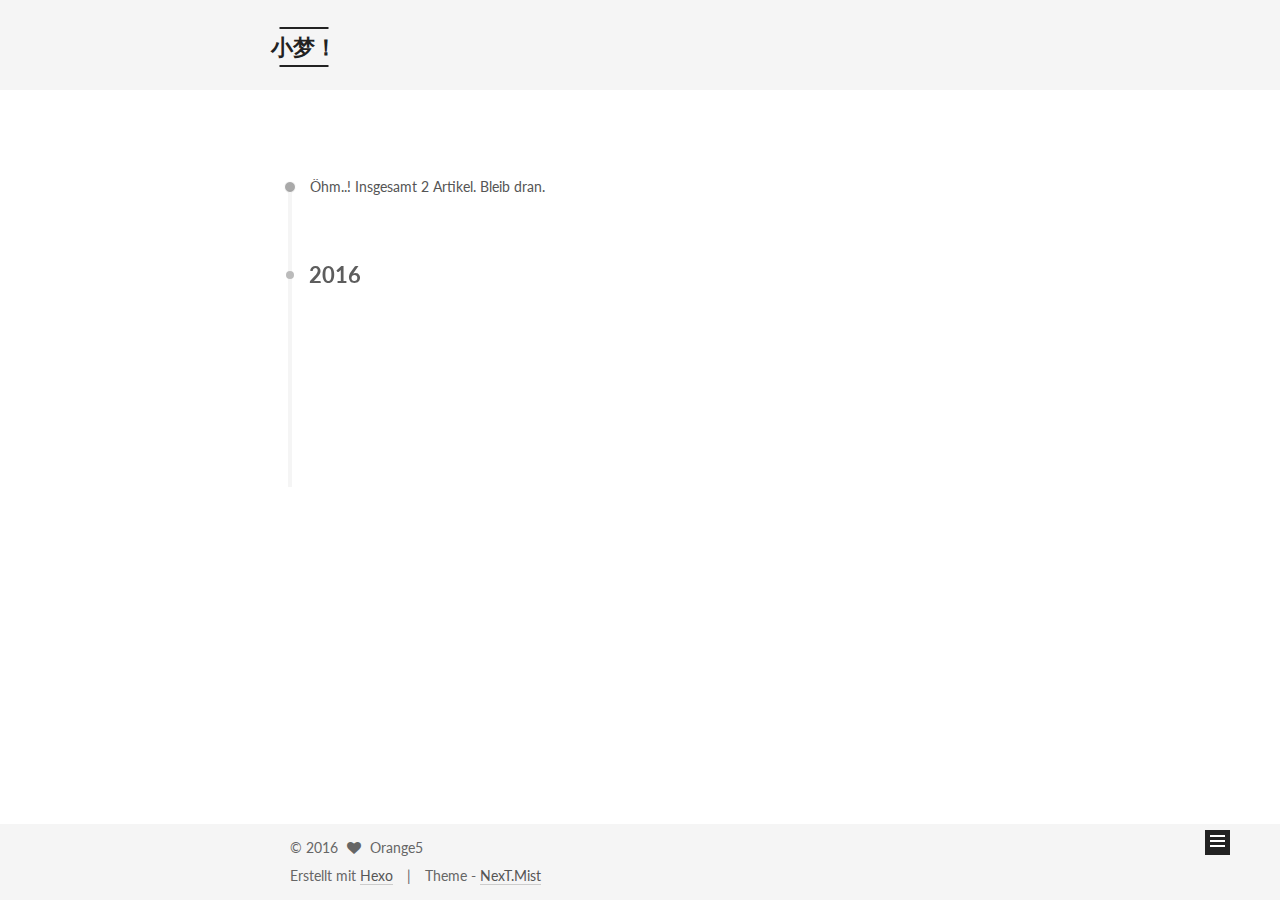
==== commit ee27e8ac: "Site updated: 2016-06-08 16:27:52" ====
--- a/archives/index.html
+++ b/archives/index.html
@@ -115,7 +115,7 @@
 
   <link rel="canonical" href="http://yoursite.com/archives/"/>
 
-  <title> Archive | 小梦！ </title>
+  <title> Archiv | 小梦！ </title>
 </head>
 
 <body itemscope itemtype="http://schema.org/WebPage" lang="zn - CN">
@@ -173,7 +173,7 @@
             
               <i class="menu-item-icon fa fa-fw fa-home"></i> <br />
             
-            Home
+            Startseite
           </a>
         </li>
       
@@ -183,7 +183,7 @@
             
               <i class="menu-item-icon fa fa-fw fa-archive"></i> <br />
             
-            Archives
+            Archiv
           </a>
         </li>
       
@@ -223,7 +223,7 @@
       
         
       
-      Um..! 2 posts in total. Keep on posting.
+      Öhm..! Insgesamt 2 Artikel. Bleib dran.
     </span>
 
     
@@ -350,7 +350,7 @@
           <div class="site-state-item site-state-posts">
             <a href="/archives">
               <span class="site-state-item-count">2</span>
-              <span class="site-state-item-name">posts</span>
+              <span class="site-state-item-name">Artikel</span>
             </a>
           </div>
 
@@ -360,7 +360,7 @@
             <div class="site-state-item site-state-tags">
               <a href="/tags">
                 <span class="site-state-item-count">1</span>
-                <span class="site-state-item-name">tags</span>
+                <span class="site-state-item-name">Tags</span>
               </a>
             </div>
           
@@ -404,7 +404,7 @@
 </div>
 
 <div class="powered-by">
-  Powered by <a class="theme-link" href="http://hexo.io">Hexo</a>
+  Erstellt mit  <a class="theme-link" href="http://hexo.io">Hexo</a>
 </div>
 
 <div class="theme-info">
